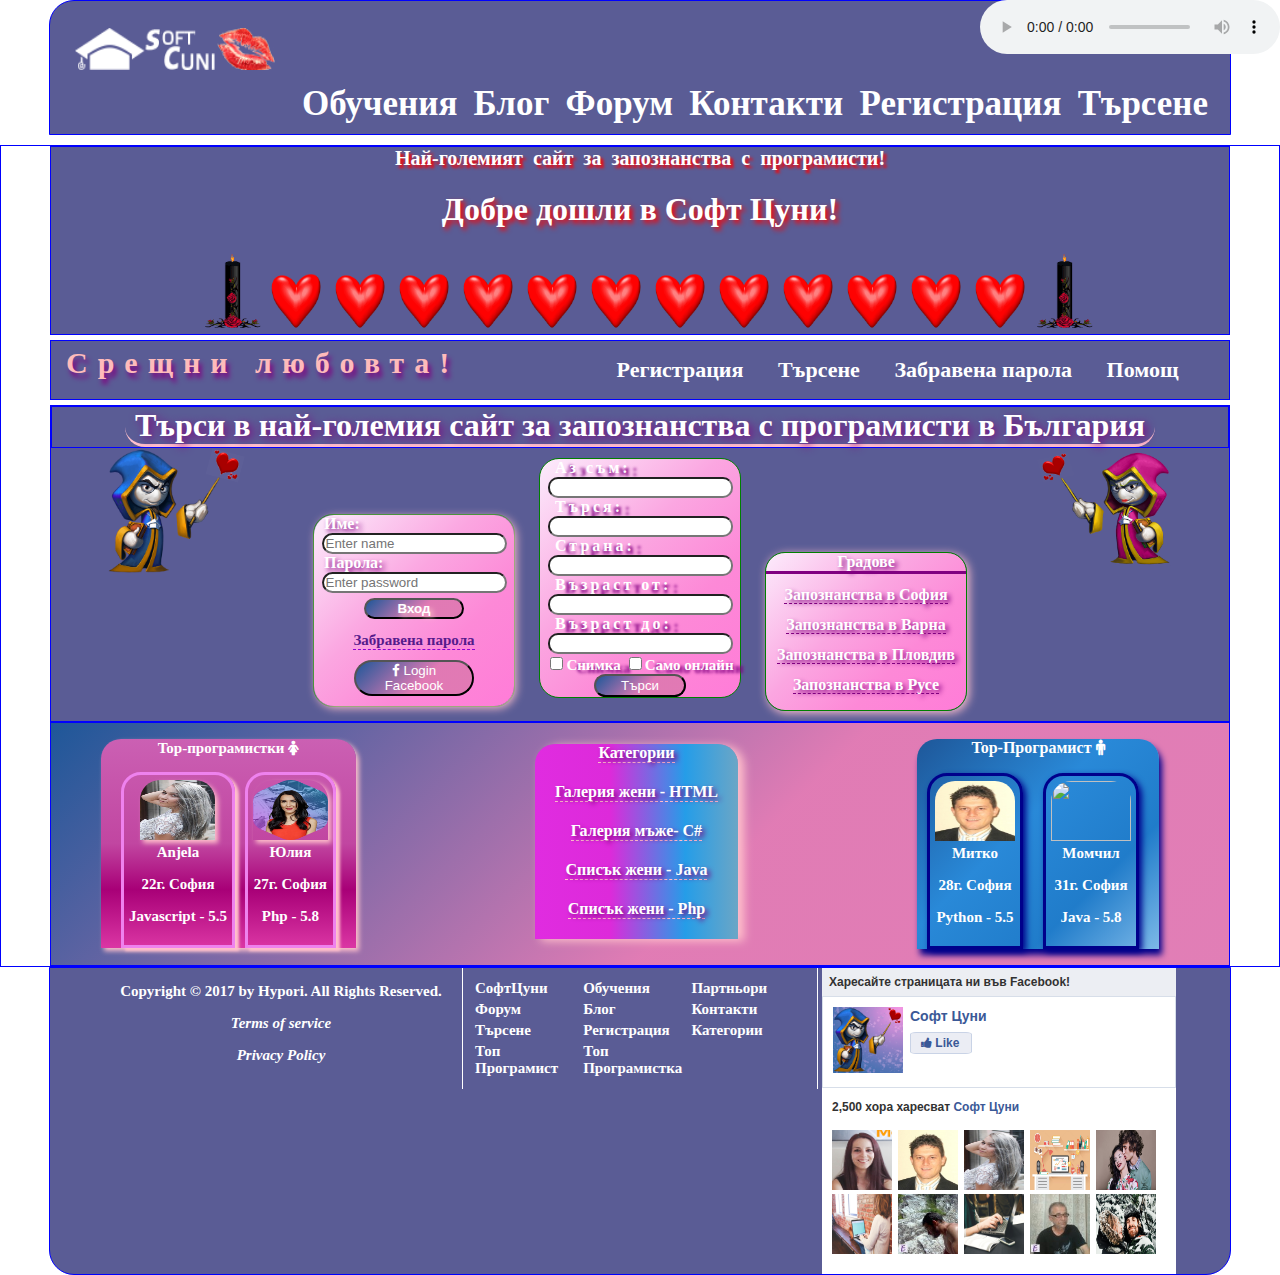
==== index.html @ 8bc0c8a6 "Added Footer to Index" ====
<!DOCTYPE html>
<html>
<head>
    <meta charset="UTF-8">
    <meta name="description" content="Сайт за запознанства за програмисти">
    <meta name="author" content="отбор Hypori">
    <meta name="viewport" content="width=device-width, initial-scale=1.0">
    <title>Софт Цуни</title>

    <link rel="stylesheet" type="text/css" href="styles/styles.css">
    <link href="images/heart-icon.png" rel="shortcut icon" type="image/x-icon"/>

    <!-- fonts -->
    <link href="http://bg.allfont.net/allfont.css?fonts=andantino-script" rel="stylesheet" type="text/css"/>
    <link rel="stylesheet" href="https://cdnjs.cloudflare.com/ajax/libs/font-awesome/4.7.0/css/font-awesome.min.css">
    <!-- fonts -->
    <link rel="stylesheet" href="styles/media.css">



</head>


<body>


<audio class="audio" controls autoplay>
    <source src="music/George%20Michael%20-%20Careless%20Whisper%20(2).mp3" type="audio/mpeg">
</audio>


<header class="header-website">
    <div class="logo-soft-cuni">
        <img id="logo-image" src="images/software-university-logo.png" alt="Logo Image">
    </div>

    <nav class="nav-bar">
        <ul>
            <li><a href="courses.html">Обучения</a></li>
            <li><a href="blog.html">Блог</a></li>
            <li><a href="forum.html">Форум</a></li>
            <li><a href="contacts.html">Контакти</a></li>
            <li><a href="signup.html">Регистрация</a></li>
            <li><a href="search.html">Търсене</a></li>
        </ul>

    </nav>
</header>

<main>
    <header class="header-main">

        <div class="welcome">
					<span class="moto">
					Най-големият сайт за запознанства с програмисти!<br>
					</span>
            <h1>Добре дошли в Софт Цуни!</h1>
        </div>
        <ul class="ul-hearts">
            <li class="left-hearts">
                <img src="images/Candle.gif" alt="">
                <img src="images/heart-animation3.gif" alt="">
                <img src="images/heart-animation3.gif" alt="">
                <img src="images/heart-animation3.gif" alt="">
                <img src="images/heart-animation3.gif" alt="">
                <img src="images/heart-animation3.gif" alt="">
                <img src="images/heart-animation3.gif" alt="">
                <img src="images/heart-animation3.gif" alt="">
                <img src="images/heart-animation3.gif" alt="">
                <img src="images/heart-animation3.gif" alt="">
                <img src="images/heart-animation3.gif" alt="">
                <img src="images/heart-animation3.gif" alt="">
                <img src="images/heart-animation3.gif" alt="">
                <img src="images/Candle.gif" alt="">
            </li>
        </ul>
    </header>

    <section class="second-nav">
        <p class="slogan">Срещни любовта!</p>

        <ul class="sec-nav-list">
            <li>
                <a href=""> Регистрация </a>
                <span class="separator">
							<img src="https://img.elmaz.com/style/img/separator.png" alt="">
						</span>
            </li>

            <li>
                <a href=""> Търсене </a>
                <span class="separator">
							<img src="https://img.elmaz.com/style/img/separator.png" alt="">
						</span>
            </li>
            <li>
                <a href=""> Забравена парола </a>
                <span class="separator">
							<img src="https://img.elmaz.com/style/img/separator.png" alt="">
						</span>
            </li>
            <li>
                <a href=""> Помощ </a>
                <span class="separator">
							<img src="https://img.elmaz.com/style/img/separator.png" alt="">
						</span>
            </li>

        </ul>
    </section>


    <section class="blog-posts">

        <header>
            <div class="apell">
                <h1>Търси в най-големия сайт за запознанства с програмисти в България</h1>
            </div>

        </header>

        <img src="images/normal-wizard.png" alt="" id="normal-wizard-pic">

        <article class="register-form">
            <form action="post">
                <label for="name" class="form-label">Име: </label>
                <input type="text" id="name" class="form-input" placeholder="Enter name"><br>
                <label for="name" class="form-label">Парола: </label>
                <input type="text" id="password" class="form-input" placeholder="Enter password"><br>
                <button class="enter-button"><a href="">Вход</a></button>
                <br>
                <span class="forgot-pass"><a href="">Забравена парола</a></span><br>

                <button class="forgot-pass-button">
                    <i class="fa fa-facebook" aria-hidden="true" style="color: #fff"></i>
                    <a href="">
                        Login Facebook
                    </a>
                </button>


            </form>
        </article>

        <article class="search-box">
            <form class="form-searching" action="post">
                <label for="ganres" class="searching-label">Аз съм: </label>
                <input list="ganres" id="ganre-list" class="search-input" name="ganre"><br>
                <datalist id="ganres">
                    <option value="Мъж">
                    <option value="Жена">
                </datalist>

                <label for="ganres-searching" class="searching-label">Търся: </label>
                <input list="ganres-searching" id="searching" class="search-input" name="ganre-searching"><br>
                <datalist id="ganres-searching">
                    <option value="Мъж">
                    <option value="Жена">
                </datalist>

                <label for="country-searching" class="searching-label">Страна: </label>
                <input list="country-searching" id="country-search" class="search-input" name="ganre-searching"><br>
                <datalist id="country-searching">
                    <option value="България">
                    <option value="САЩ">
                    <option value="Европа">
                    <option value="Нова Зеландия">
                    <option value="Канада">
                </datalist>

                <label for="years-from" class="searching-label">Възраст от: </label>
                <input list="years-from" class="search-input" name="years-search"><br>
                <datalist id="years-from">
                    <option value="-">
                    <option value="18">
                    <option value="19">
                    <option value="20">
                    <option value="21">
                </datalist>
                <label for="years-to" class="searching-label">Възраст до: </label>
                <input list="years-to" class="search-input" name="years-to"><br>
                <datalist id="years-to">
                    <option value="-">
                    <option value="18">
                    <option value="19">
                    <option value="20">
                    <option value="21">
                </datalist>
                <span class="additional-info"><input type="checkbox" name="picture" value="yes">Снимка</span>
                <span class="additional-info"><input type="checkbox" name="picture" value="yes">Само онлайн</span>


                <button class="search-button"><a href="">Търси</a></button>
                <br>


            </form>
        </article>

        <article class="searching-cities">
            <p class="cities">Градове</p>
            <ul class="list-cities">
                <li class="Sofia">
                    <a href="">Запознанства в София</a>
                </li>
                <li class="Varna">
                    <a href="">Запознанства в Варна</a>
                </li>
                <li class="Plovdiv">
                    <a href="">Запознанства в Пловдив</a>
                </li>
                <li class="Ruse">
                    <a href="">Запознанства в Русе</a>
                </li>
            </ul>
        </article>
        <img src="images/pink-wizard.png" alt="" id="pink-wizard-pic">
    </section>

    <section class="top-programmers">
        <ul class="top-programmers-list">
            <li class="top-programmers-first-li">
                <div class="top-femina">
                    <p class="title-box">
                        <a href="">
                            Top-програмистки <i class="fa fa-female" aria-hidden="true"></i>
                        </a>

                    </p>
                    <ul>

                        <li class="first-girl">
                            <img src="images/dizainer-softuni.png	" alt="images/girl-html.jpg">
                            <p>Anjela</p>
                            <p>22г. София</p>
                            <p>Javascript - 5.5</p>

                        </li>
                        <li class="second-girl">
                            <img src="images/verginia.png" alt="">
                            <p>Юлия</p>
                            <p>27г. София</p>
                            <p>Php - 5.8</p>
                        </li>
                    </ul>
                </div>
            </li>

            <li class="top-programmers-categories">
                <div class="categories">
                    <ul class="type-categories">
                        <li>
                            <p class="specific-categories">
                                <a href="">Категории</a>

                            </p>
                        </li>
                        <li><p class="specific-categories">
                            <a href="">Галерия жени - HTML </a>
                        </p>
                        </li>
                        <li><p class="specific-categories">
                            <a href="">Галерия мъже- C#</a>
                        </p>
                        </li>
                        <li><p class="specific-categories"><a href="">Списък жени - Java</a></p></li>
                        <li><p class="specific-categories"><a href="">Списък жени - Php</a></p></li>

                    </ul>
                </div>
            </li>

            <li class="top-programmers-third-li">
                <div class="top-masculin">
                    <p class="title-box-m">
                        <a href="">
                            Top-Програмист <i class="fa fa-male" aria-hidden="true"></i>
                        </a>

                    </p>
                    <ul class="list-top-maje">

                        <li class="first-man">
                            <img src="images/Nakov.jpg" alt="images/Nakov.jpg">
                            <p>Митко</p>
                            <p>28г. София</p>
                            <p>Python - 5.5</p>

                        </li>
                        <li class="second-man">
                            <img src="images/Йонков.jpg." alt="">
                            <p>Moмчил</p>
                            <p>31г. София</p>
                            <p>Java - 5.8</p>
                        </li>
                    </ul>
                </div>


            </li>
        </ul>
    </section>


</main>

<footer>
    <div class="footer-container">

        <div class="copyrigth">
            <p>Copyright &copy; 2017 by Hypori. All Rights Reserved.</p>
            <p><a href="other%2520files/website-terms-and-conditions.doc">Terms of service</a></p>
            <p><a href="other%2520files/Privacy%20Policy%20Template.docx">Privacy Policy</a></p>
        </div>

        <div class="sitemap">
            <ul>
                <li><a href="index.html">СофтЦуни</a></li>
                <li><a href="about.html">Обучения</a></li>
                <li><a href="blog.html">Партньори</a></li>
                <li><a href="contacts.html">Форум</a></li>
                <li><a href="contacts.html">Блог</a></li>
                <li><a href="signup.html">Контакти</a></li>
                <li><a href="signup.html">Търсене</a></li>
                <li><a href="signup.html">Регистрация</a></li>
                <li><a href="signup.html">Категории</a></li>
                <li><a href="signup.html">Топ Програмист</a></li>
				<li><a href="signup.html">Топ Програмистка</a></li>

            </ul>
        </div>

        <div class="social-links">
            <!--<a href="facebook.com"><img src="images/facebook-icon.png" alt="facebook"></a>
            <a href="twitter.com"><img src="images/twitter-icon.png" alt="facebook"></a>
            <a href="plus.google.com"><img src="images/google-plus-icon.png" alt="facebook"></a>
        </div>-->
		
			<div id="like-us">
				Харесайте страницата ни във Facebook!
			</div>
			<div id="fb-link">
				<img id="fb-page-img" src="images/fb%20page%20image.jpg">
				<a id="fb-page-link" href="#">Софт Цуни</a>
				<a id="like" href="#"><i class="fa fa-thumbs-up" aria-hidden="true"></i>
Like</a>
			</div>
			<div id="people-liked">
				<p>2,500 хора харесват <span>Софт Цуни</span></p>
				<ul>
					<li><a href="#"><img src="images/Girl1.png"></a></li>
					<li><a href="#"><img src="images/Nakov.jpg"></a></li>
					<li><a href="#"><img src="images/dizainer-softuni.png"></a></li>
					<li><a href="#"><img src="images/flat-design-office-desk-02-preview-o.jpg"></a></li>
					<li><a href="#"><img src="images/pexels-photo-331206.jpeg"></a></li>
					<li><a href="#"><img src="images/startup-photos.jpg"></a></li>
					<li><a href="#"><img src="images/man-python.jpg"></a></li>
					<li><a href="#"><img src="images/woman-typing-writing-windows.jpg"></a></li>
					<li><a href="#"><img src="images/man-java.jpg"></a></li>
					<li><a href="#"><img src="images/pexels-photo-281706.jpeg"></a></li>
				</ul>
			</div>
		
		
    	</div>
</footer>


</body>
</html>
---- styles/styles.css ----
/* building the website system layout */

header, footer, main, section{
	border: 1px solid blue;
	margin: 0 auto;
	padding: 0;
	text-align: center;
}

body{
	margin: 0 auto;
	
	font-weight: bold;
<<<<<<< HEAD
	background-image: url("images/valentine-background.jpg");
	


=======
>>>>>>> origin/master
}

/* Things in header */
.audio{
	float:right;
}

.logo-soft-cuni{
	display:inline-block;
	float: left;
	margin: 27px 0 15px 25px;

}

.logo-soft-cuni #logo-image{
	width: 200px;
	height: 42px;
	margin: 0;
}

.header-website{
	width: calc(100% - 100px);
	margin: 0 auto;
	border-top-left-radius: 25px;
	border-top-right-radius: 25px;
	margin-bottom: 10px;

	/*
	background: -moz-linear-gradient(-45deg, rgba(30,87,153,1) 0%, rgba(224,121,179,0.98) 58%, rgba(224,121,179,0.96) 100%); /* FF3.6-15 */
	/*	background: -webkit-linear-gradient(-45deg, rgba(30,87,153,1) 0%,rgba(224,121,179,0.98) 58%,rgba(224,121,179,0.96) 100%); /* Chrome10-25,Safari5.1-6 */
	/*	background: linear-gradient(135deg, rgba(30,87,153,1) 0%,rgba(224,121,179,0.98) 58%,rgba(224,121,179,0.96) 100%); /* W3C, IE10+, FF16+, Chrome26+, Opera12+, Safari7+ */
	/*	filter: progid:DXImageTransform.Microsoft.gradient( startColorstr='#1e5799', endColorstr='#f5e079b3',GradientType=1 ); /* IE6-9 fallback on horizontal gradient */
	background: #5a5c95;

}
#logo-image{
	width: 70px;
	height: 70px;
	margin-left: 20px;
	display: inline-block;
}
#logo-title, nav{
	font-size: 25px;
	display: inline-block;
}
.nav-bar ul{
	margin: 10px;
	padding: 0;
}
.nav-bar ul li{
	margin-top: 20px;
	margin-right: 10px;
	font-size: 35px;
	display: inline-block;
	list-style: none;
}

.nav-bar ul li a{
	text-decoration: none;
	color: #ffffff;
<<<<<<< HEAD
font-size: 1em;

=======
>>>>>>> origin/master
}

.nav-bar ul li a:hover{
	color: #e079b3;
	transition: all 0.8s;
}

.logo-soft-cuni{
	margin-right: 15px;
}

/* media querys for header-nav <- to become responsible */
@media screen and(max-width: 900px){
	.nav-bar{display:block;}

}

/* Main */
.header-main{

	margin: 0 auto;
	margin-bottom: 5px;
	width: calc(100% - 100px);
	
	/*	background: -moz-linear-gradient(-45deg, rgba(30,87,153,1) 0%, rgba(224,121,179,0.98) 58%, rgba(224,121,179,0.96) 100%); /* FF3.6-15 */
	/*	background: -webkit-linear-gradient(-45deg, rgba(30,87,153,1) 0%,rgba(224,121,179,0.98) 58%,rgba(224,121,179,0.96) 100%); /* Chrome10-25,Safari5.1-6 */
	/*	background: linear-gradient(135deg, rgba(30,87,153,1) 0%,rgba(224,121,179,0.98) 58%,rgba(224,121,179,0.96) 100%); /* W3C, IE10+, FF16+, Chrome26+, Opera12+, Safari7+ */
	/*	filter: progid:DXImageTransform.Microsoft.gradient( startColorstr='#1e5799', endColorstr='#f5e079b3',GradientType=1 ); /* IE6-9 fallback on horizontal gradient */
	
	background: #5a5c95;

}
 /* Tук са трите дива с туптящите сърца */
.ul-hearts{

	list-style: none;
	padding: 0;
	margin:0 20px 0 20px;
}
.welcome{
	display:block;
	margin: 0 auto;
	font-family: "Comic Sans MS";
}
.welcome h1{
	font-family: "Comic Sans MS";
	display:inline-block;
	color: #fff;

	text-shadow: 3px 3px 5px red;
}
.welcome h1:hover{
	transition: 0.5s;
	word-spacing: 2px;
	text-shadow: 3px 3px 5px gold;
	cursor: pointer;
	border-bottom:5px pink;

}
.moto{

	font-size:20px;
	color: #fff;
	text-shadow: 3px 3px 3px red;
	word-spacing: 5px;
	text-align: center;

}
.left-hearts{
	margin: 0 0 0 15px;


}
.left-hearts img{
	width: 60px;
	height: 60px;

}
.left-hearts img:first-child, .left-hearts img:last-child {
	height: 80px;
}
/* second nav */
.second-nav{
	/*height: 60px;*/
	width: calc(100% - 100px);
	margin: 0 auto;
	margin-bottom: 5px;

	
	/*	background: -moz-linear-gradient(-45deg, rgba(30,87,153,1) 0%, rgba(224,121,179,0.98) 58%, rgba(224,121,179,0.96) 100%); /* FF3.6-15 */
	/*	background: -webkit-linear-gradient(-45deg, rgba(30,87,153,1) 0%,rgba(224,121,179,0.98) 58%,rgba(224,121,179,0.96) 100%); /* Chrome10-25,Safari5.1-6 */
	/*	background: linear-gradient(135deg, rgba(30,87,153,1) 0%,rgba(224,121,179,0.98) 58%,rgba(224,121,179,0.96) 100%); */
	
	background: #5a5c95;
	
}
.sec-nav-list{
	padding: 0;
	float:right;
	margin-right: 30px;
}
.slogan{
	display: inline-block;
	float: left;
	margin: 5px 0 0 15px;
	font-size: 30px;
	text-shadow: 3px 5px 5px purple;
	font-family: "Comic Sans MS";
	color: #febbbb; /* Old browsers */

	letter-spacing: 10px;
}
.second-nav::after{
	content: "";
	display: block;
	clear: both;
}
.slogan:hover{
	text-shadow: 3px 5px 5px purple;
	cursor: pointer;
	transition: 0.2s;
	font-size: 32px;
}

.sec-nav-list li{
	font-family: "Comic Sans MS";
	font-size: 22px;
	display:inline-block;
	list-style: none;
	margin: 0 auto;

}
.second-nav li a{
	text-decoration: none;
	color: #fff;
	margin:0 15px 0 10px;
}

.second-nav li a:hover{
	color: #e079b3;
	text-shadow: 3px 4px 4px purple;
	word-spacing: 4px;

}

.separator img{
	height: 25px;
}
/* carousel */

.w3-content{

	display:inline-block;

	border-radius: 20px;


}
.mySlides{

	border-radius: 20px;
	box-shadow: pink 3px 3px 25px;
	display:inline-block;

}
.w3-section{

	display: inline-block;
}
.w3-left, .w3-right{
	display:inline-block;
	margin-right: 10px;
	color: #fff;
	background: rgba(255, 255, 255, 0.5);
	border-radius: 50%;
	width: 25px;
	height: 25px;

}
#normal-wizard-pic{

	width: 100%; max-width: 150px;
	height: auto;
	float: left;
	margin-left: 50px;
}
#normal-wizard-pic:hover{
	transform: rotate(10deg);
	transition: 0.8s;
	cursor: pointer;
}
#pink-wizard-pic{
	width: 100%; max-width: 150px;
	height: auto;
	float: right;
	margin-right: 50px;
}
#pink-wizard-pic:hover{;
	transition:0.8s;
	transform: rotate(-10deg);
	cursor: pointer;
}



.blog-posts article{
	width: 200px;
	border: 1px solid green;
	margin: 10px;
	display: inline-block;
	border-radius: 20px;



}
/* Търси в най-големия сайт за запознанства в България */
.blog-posts{

	height: auto;
	width: calc(100% - 100px);
	
	/*	background: -moz-linear-gradient(-45deg, rgba(30,87,153,1) 0%, rgba(224,121,179,0.98) 58%, rgba(224,121,179,0.96) 100%); /* FF3.6-15 */
	/*	background: -webkit-linear-gradient(-45deg, rgba(30,87,153,1) 0%,rgba(224,121,179,0.98) 58%,rgba(224,121,179,0.96) 100%); /* Chrome10-25,Safari5.1-6 */
	/*	background: linear-gradient(135deg, rgba(30,87,153,1) 0%,rgba(224,121,179,0.98) 58%,rgba(224,121,179,0.96) 100%); */
	
	background: #5a5c95;
}
.blog-posts header .apell{
	display: inline-block;
	margin:0 auto;
	border-bottom: solid pink;
	border-radius: 20px;
}
.blog-posts header h1{
	font-family: "Comic Sans MS";
	text-shadow: 3px 3px 10px purple;
	color: #fff;
	margin:0 10px 0 10px;

}
/* Forma <- Login */

.register-form form{
	border-radius: 20px;
	box-shadow: 2px 2px 10px pink;
	 width: 200px;
	margin: 0 auto;
	background: rgb(252,236,252); /* Old browsers */
	background: -moz-linear-gradient(-45deg, rgba(252,236,252,1) 0%, rgba(251,166,225,1) 41%, rgba(253,137,215,1) 68%, rgba(255,124,216,1) 100%); /* FF3.6-15 */
	background: -webkit-linear-gradient(-45deg, rgba(252,236,252,1) 0%,rgba(251,166,225,1) 41%,rgba(253,137,215,1) 68%,rgba(255,124,216,1) 100%); /* Chrome10-25,Safari5.1-6 */
	background: linear-gradient(135deg, rgba(252,236,252,1) 0%,rgba(251,166,225,1) 41%,rgba(253,137,215,1) 68%,rgba(255,124,216,1) 100%); /* W3C, IE10+, FF16+, Chrome26+, Opera12+, Safari7+ */
	filter: progid:DXImageTransform.Microsoft.gradient( startColorstr='#fcecfc', endColorstr='#ff7cd8',GradientType=1 ); /* IE6-9 fallback on horizontal gradient */

 }
.form-label{
	font-family: "Comic Sans MS";
	color:#fff;
	text-shadow: 3px 3px 5px purple;
	float: left;
	margin-left: 10px;
}
.form-input{
	border-radius: 20px;
}
.enter-button{
	margin-top: 5px;
	width: 100px;
	border-radius: 20px;
	background: -moz-linear-gradient(-45deg, rgba(30,87,153,1) 0%, rgba(224,121,179,0.98) 58%, rgba(224,121,179,0.96) 100%); /* FF3.6-15 */
	background: -webkit-linear-gradient(-45deg, rgba(30,87,153,1) 0%,rgba(224,121,179,0.98) 58%,rgba(224,121,179,0.96) 100%); /* Chrome10-25,Safari5.1-6 */
	background: linear-gradient(135deg, rgba(30,87,153,1) 0%,rgba(224,121,179,0.98) 58%,rgba(224,121,179,0.96) 100%);
	margin-bottom: 10px;
}
.enter-button a{
	text-decoration: none;
	font-weight: bold;
	color:#fff;
	text-shadow: 3px 3px 5px pink;
}



.monthly-programmer article{
	width: 300px;
	border: 1px solid green;
	margin: 10px;
	display: inline-block;
}

.monthly-programmer img{
	width: 100px;
}

.blog-posts img{
	width: 300px;
}
.forgot-pass{
	border-bottom: dashed thin darkviolet;
	font-size: 18px;
	text-decoration: none;

}
.forgot-pass:hover{
	border-bottom: solid thin darkviolet;
}
.forgot-pass a{
	text-decoration: none;
	font-family: "Comic Sans MS";
	font-size: 15px;
}

.forgot-pass-button{
	margin:10px 0 10px 0;
	width: 120px;
	border-radius: 20px;
	background: -moz-linear-gradient(-45deg, rgba(30,87,153,1) 0%, rgba(224,121,179,0.98) 58%, rgba(224,121,179,0.96) 100%); /* FF3.6-15 */
	background: -webkit-linear-gradient(-45deg, rgba(30,87,153,1) 0%,rgba(224,121,179,0.98) 58%,rgba(224,121,179,0.96) 100%); /* Chrome10-25,Safari5.1-6 */
	background: linear-gradient(135deg, rgba(30,87,153,1) 0%,rgba(224,121,179,0.98) 58%,rgba(224,121,179,0.96) 100%);
}
.forgot-pass-button a{
	color: #fff;
	text-decoration: none;
}

/* treti artikyl*/
.searching-cities{
	border-radius: 20px;
	box-shadow: 2px 2px 10px pink;
	background: rgb(252,236,252); /* Old browsers */
	background: -moz-linear-gradient(-45deg, rgba(252,236,252,1) 0%, rgba(251,166,225,1) 41%, rgba(253,137,215,1) 68%, rgba(255,124,216,1) 100%); /* FF3.6-15 */
	background: -webkit-linear-gradient(-45deg, rgba(252,236,252,1) 0%,rgba(251,166,225,1) 41%,rgba(253,137,215,1) 68%,rgba(255,124,216,1) 100%); /* Chrome10-25,Safari5.1-6 */
	background: linear-gradient(135deg, rgba(252,236,252,1) 0%,rgba(251,166,225,1) 41%,rgba(253,137,215,1) 68%,rgba(255,124,216,1) 100%); /* W3C, IE10+, FF16+, Chrome26+, Opera12+, Safari7+ */
}
.cities{
	word-spacing: 10px;
	margin:0;
	font-family: "Comic Sans MS";
	color:#fff;
	text-shadow: 3px 3px 5px purple;


	filter: progid:DXImageTransform.Microsoft.gradient( startColorstr='#fcecfc', endColorstr='#ff7cd8',GradientType=1 ); /* IE6-9 fallback on horizontal gradient */

}
.list-cities{
	list-style: none;
	padding: 0;
	border-top: solid purple;
	margin-top: 0;
}
.list-cities li{
	font-size: 16px;
	margin:12px 0 10px 0;
	font-family: "Comic Sans MS";
}
.list-cities li a {
	color: #fff;
	text-shadow: 3px 3px 5px purple;
	text-decoration: none;
	border-bottom: dashed thin purple;
}
.list-cities li a:hover {
	color: #fff;
	text-shadow: 3px 3px 5px purple;
	border-bottom: solid thin purple;

}
.search-box{
	background: -moz-linear-gradient(-45deg, rgba(252,236,252,1) 0%, rgba(251,166,225,1) 41%, rgba(253,137,215,1) 68%, rgba(255,124,216,1) 100%); /* FF3.6-15 */
	background: -webkit-linear-gradient(-45deg, rgba(252,236,252,1) 0%,rgba(251,166,225,1) 41%,rgba(253,137,215,1) 68%,rgba(255,124,216,1) 100%); /* Chrome10-25,Safari5.1-6 */
	background: linear-gradient(135deg, rgba(252,236,252,1) 0%,rgba(251,166,225,1) 41%,rgba(253,137,215,1) 68%,rgba(255,124,216,1) 100%); /* W3C, IE10+, FF16+, Chrome26+, Opera12+, Safari7+ */
}
.searching-label{
	font-family: "Comic Sans MS";
	float: left;
	color:#fff;
	margin-left: 15px;
	text-shadow: 10px 3px 3px purple;
	letter-spacing: 3px;
}
.search-input{
	border-radius: 10px;
}
.additional-info{
	color:#fff;
	text-shadow: 10px 3px 3px purple;
	font-family: "Comic Sans MS";
	font-size: 15px;
}
.search-button{
	border-radius: 20px;
	padding: 2px 20px 2px 20px;
	background: -moz-linear-gradient(-45deg, rgba(30,87,153,1) 0%, rgba(224,121,179,0.98) 58%, rgba(224,121,179,0.96) 100%); /* FF3.6-15 */
	background: -webkit-linear-gradient(-45deg, rgba(30,87,153,1) 0%,rgba(224,121,179,0.98) 58%,rgba(224,121,179,0.96) 100%); /* Chrome10-25,Safari5.1-6 */
	background: linear-gradient(135deg, rgba(30,87,153,1) 0%,rgba(224,121,179,0.98) 58%,rgba(224,121,179,0.96) 100%);
}
.search-button a{
	color:#fff;
	padding: 5px;
	text-decoration: none;
}

/* top programmers */
	.top-programmers {

		width: calc(100% - 100px);
		background: -moz-linear-gradient(-45deg, rgba(30, 87, 153, 1) 0%, rgba(224, 121, 179, 0.98) 58%, rgba(224, 121, 179, 0.96) 100%); /* FF3.6-15 */
		background: -webkit-linear-gradient(-45deg, rgba(30, 87, 153, 1) 0%, rgba(224, 121, 179, 0.98) 58%, rgba(224, 121, 179, 0.96) 100%); /* Chrome10-25,Safari5.1-6 */
		background: linear-gradient(135deg, rgba(30, 87, 153, 1) 0%, rgba(224, 121, 179, 0.98) 58%, rgba(224, 121, 179, 0.96) 100%);

	}
	.top-programmers-list {
		display: inline-block;
		list-style: none;
		padding: 0;
		width: calc(100% - 100px);

	}
	.top-programmers-list li{
		display: inline-block;
	}
	.top-programmers-first-li{
		float:left;
	}
.top-femina{
	border-top-left-radius: 20px;
	border-top-right-radius: 20px;
	display:inline-block;

	float:left;

	box-shadow: 3px 3px 5px pink;
	background: #cb60b3; /* Old browsers */
	background: -moz-linear-gradient(top, #cb60b3 0%, #c146a1 50%, #a80077 72%, #db36a4 100%); /* FF3.6-15 */
	background: -webkit-linear-gradient(top, #cb60b3 0%,#c146a1 50%,#a80077 72%,#db36a4 100%); /* Chrome10-25,Safari5.1-6 */
	background: linear-gradient(to bottom, #cb60b3 0%,#c146a1 50%,#a80077 72%,#db36a4 100%); /* W3C, IE10+, FF16+, Chrome26+, Opera12+, Safari7+ */
}

.top-femina ul{
	list-style: none;
	padding: 0;
	margin: 0;


}
.top-femina ul li{
	display:inline-block;
	border:solid violet;
	box-shadow: 4px 3px 3px pink;
	border-top-left-radius: 20px;
	border-top-right-radius: 20px;
	padding: 5px;

}
.top-femina ul li img{
	border-top-left-radius: 20px;
	border-top-right-radius: 20px;
	box-shadow: pink 3px 3px 5px;
	width: 75px;
	height: 60px;

}
.top-femina ul li p{
	display: block;

}
.title-box{
	display:inline-block;
}
.top-femina p {
	color: #fff;
	font-size: 15px;
	margin-top: 0px;
	font-family:"Comic Sans MS";
	text-decoration: none;
}
.top-femina p a{
	color: #fff;
	font-size: 15px;
	margin-top: 0px;
	font-family:"Comic Sans MS";
	text-decoration: none;

}
.top-femina a:hover{
	text-shadow: 3px 3px 5px purple;
	letter-spacing: 1px;
}
.first-girl{
	float: left;
	margin-left: 20px;
}
.second-girl{
	float: right;
	margin-right: 20px;
	margin-left: 10px;
}
.categories{
	margin:5px 0 5px 0;


	border-top-right-radius: 20px;
	border-top-left-radius: 20px;
	box-shadow: 6px 2px 10px pink;

	background: #e02ce0; /* Old browsers */
	background: -moz-linear-gradient(left, #e02ce0 0%, #dd2ada 37%, #259de8 74%, #6ba6c6 100%); /* FF3.6-15 */
	background: -webkit-linear-gradient(left, #e02ce0 0%,#dd2ada 37%,#259de8 74%,#6ba6c6 100%); /* Chrome10-25,Safari5.1-6 */
	background: linear-gradient(to right, #e02ce0 0%,#dd2ada 37%,#259de8 74%,#6ba6c6 100%); /* W3C, IE10+, FF16+, Chrome26+, Opera12+, Safari7+ */
	filter: progid:DXImageTransform.Microsoft.gradient( startColorstr='#e02ce0', endColorstr='#6ba6c6',GradientType=1 ); /* IE6-9 */


}
.type-categories{
	padding: 0;
	font-family: "Comic Sans MS", serif;
	color:#ffffff;

}
.specific-categories{
	display:inline-block;
	margin:0 20px 20px 20px;
	border-bottom: dashed thin pink;
	text-shadow: 3px 3px 5px purple;
	font-family: "Comic Sans MS";
}

.specific-categories a{
	color: #fff;
	text-decoration: none;
}
.specific-categories:hover{
	border-bottom: solid thin pink;
	cursor: pointer;
}
.categories .type-categories{
	list-style: none;
	display: flex;
	flex-direction: column;

}
.type-categories li{
	display:inline-block;
}
/* Top-Maje */

.top-masculin{

	display:inline-block;
	float: right;


	background: rgb(30,87,153); /* Old browsers */
	background: -moz-linear-gradient(-45deg, rgba(30,87,153,1) 0%, rgba(41,137,216,1) 42%, rgba(32,124,202,1) 72%, rgba(125,185,232,1) 100%); /* FF3.6-15 */
	background: -webkit-linear-gradient(-45deg, rgba(30,87,153,1) 0%,rgba(41,137,216,1) 42%,rgba(32,124,202,1) 72%,rgba(125,185,232,1) 100%); /* Chrome10-25,Safari5.1-6 */
	background: linear-gradient(135deg, rgba(30,87,153,1) 0%,rgba(41,137,216,1) 42%,rgba(32,124,202,1) 72%,rgba(125,185,232,1) 100%); /* W3C, IE10+, FF16+, Chrome26+, Opera12+, Safari7+ */
	filter: progid:DXImageTransform.Microsoft.gradient( startColorstr='#1e5799', endColorstr='#7db9e8',GradientType=1 );
	border-top-left-radius: 20px;
	border-top-right-radius: 20px;
	margin-right: 20px;
	box-shadow: 3px 6px 6px darkblue;
}
.top-programmers-third-li{
	float:right;
}
.top-masculin p{
	margin-top: 0;
	color: #fff;
	font-family: "Comic Sans MS";
}
.top-masculin p a{
	margin-top: 0;
	color: #fff;
	font-family: "Comic Sans MS";
	text-decoration: none;
}
.top-masculin p a:hover{
	text-shadow: 3px 3px 5px purple;
	letter-spacing: 1px;
}
.list-top-maje{
	padding: 0;
	margin: 0;
}
.list-top-maje .first-man{
	float: left;
	margin-left: 10px;
}
.list-top-maje li{
	display: inline-block;
	text-decoration: none;
	padding: 5px;
	border: darkblue solid;
	border-top-left-radius: 20px;
	border-top-right-radius: 20px;
	box-shadow: 3px 3px 6px darkblue;
	margin-right: 20px;

}
.list-top-maje img{
	height: 60px;
	width: 80px;
	border-top-left-radius: 20px;
	border-top-right-radius: 20px;

}
.list-top-maje p{
	margin:0 0 15px 0;
	font-family: "Times New Roman";
	color: #fff;
	font-size: 15px;
}

.second-man{
	float: right;

}





/* Footer */

footer{
	width: calc(100% - 100px);
	border-bottom-left-radius: 25px;
	border-bottom-right-radius: 25px;
	background: #5a5c95;
}

footer .footer-container>div{
	width: 30%;
	min-width: 200px;
	/*border: 1px solid green;*/
	display: inline-block;
	vertical-align: top;
}

.copyrigth p{
	font-size: 15px;
	color: #fff;
}

.copyrigth a{
	font-style: italic;
	text-decoration: none;
	color: #fff;
}

.sitemap{
	border-left: 1px solid white;
	border-right:1px solid white;
}

.sitemap ul{
	margin: 0 auto;
	padding: 10px;
	text-align: left;
}

.sitemap ul li{
	width: 30%;
	min-width: 70px;
	margin: 2px;
	/*border: 1px solid green;*/
	font-size: 15px;
	display: inline-block;
	list-style: none;
	word-wrap: break-word;
	vertical-align: top;
}

.sitemap ul li a{
	text-decoration: none;
	color: #fff;
}

.sitemap ul li a:hover{
	color: #e079b3;
}
/*
.social-links{
	padding-top: 30px;
}

.social-links img{
	width: 30px;
	margin: 5px;
	border-radius: 15%;
}*/

.social-links{
	margin: 0 auto;
	padding: 0;
	background: #fff;
}

.social-links>div{
	margin: 0 auto;
	display: block;
	text-align: left;
}

#like-us{
	font-family: Tahoma,sans-serif;
	font-size: 12px;
	padding: 7px;
	color: #323232;
	background: #ECEEF3;
}

#fb-link{
	height: 70px;
	border: 1px solid #d7dee9;
	padding: 10px;
}

#fb-link #fb-page-img{
	float: left;
	width: 70px;
}

#fb-link>#fb-page-link{
	width: 70%;
	display: inline-block;
	margin-left: 7px;
	font-family: Tahoma,sans-serif; 
	font-size: 14px;
	color: #3B5997;
	text-decoration: none;
}

#fb-link>#like{
	border: 1px solid #C9D3E6;
	border-radius: 10%;
	margin-top: 7px;
	margin-left: 7px;
	display: inline-block;
	text-decoration: none;
	width: 40px;
	padding: 3px 10px 3px 10px;
	background: #EBEDF4;
	font-size: 12px;
	font-family: Tahoma,sans-serif;
	color: #3B5997;
}

#fb-link>#like:hover{
	background: #3B5997;
	color: #EBEDF4;
}

#people-liked>p{
	font-family: Arial,sans-serif;
	font-size: 12px;
	color: #323232;
	padding-left: 10px;
}

#people-liked>p>span{
	font-family: Arial,sans-serif;
	font-size: 12px;
	color: #3B5997;
}

#people-liked img{
	width: 60px;
	height: 60px;
	
}

#people-liked ul{
	padding-left: 10px;
	
}

#people-liked ul li{
	width: 18%;
	list-style: none;
	display: inline-block;

}
---- styles/media.css ----
@media all and (max-width: 640px){
    .nav-bar li {
        display:block;
        width: 100%;
    }
}
@media all and (max-width: 320px){
    .nav-bar li {
        display:block;
        width: 100%;
    }
}
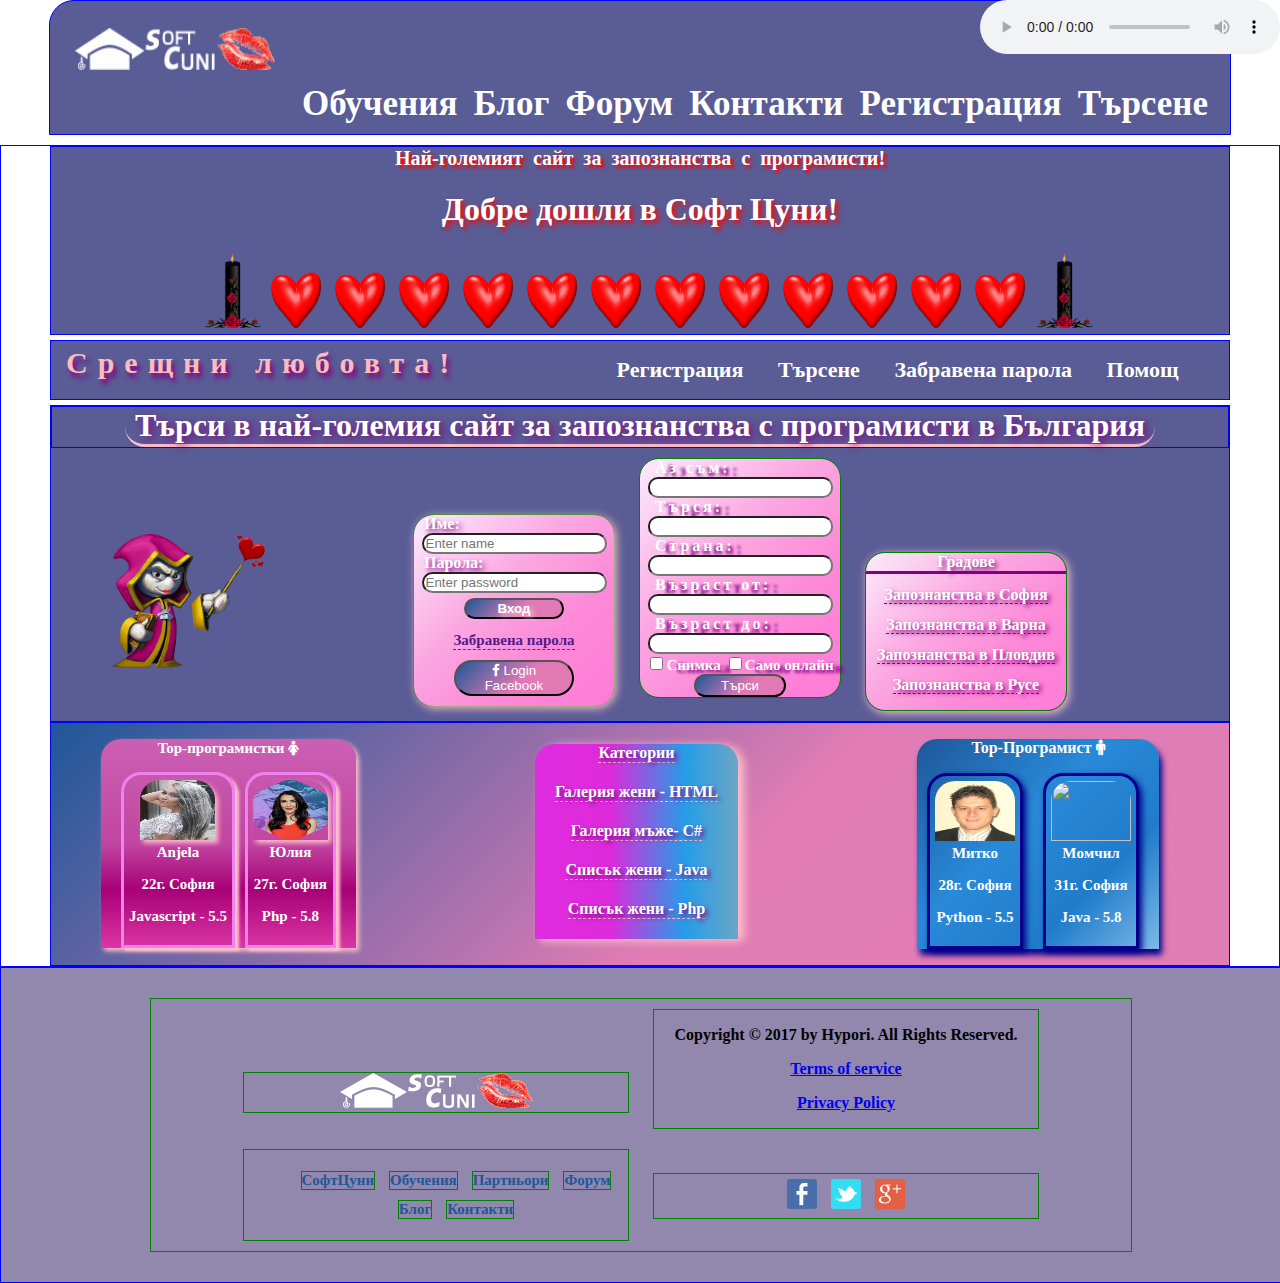
==== commit 8c86907b: "media" ====
--- a/index.html
+++ b/index.html
@@ -9,6 +9,7 @@
 
     <link rel="stylesheet" type="text/css" href="styles/styles.css">
     <link href="images/heart-icon.png" rel="shortcut icon" type="image/x-icon"/>
+
 
     <!-- fonts -->
     <link href="http://bg.allfont.net/allfont.css?fonts=andantino-script" rel="stylesheet" type="text/css"/>
@@ -119,7 +120,10 @@
 
         </header>
 
-        <img src="images/normal-wizard.png" alt="" id="normal-wizard-pic">
+        <div class="first-wizard-div">
+            <img src="images/pink-wizard.png" alt="" id="normal-wizard-pic" class="pink-wizard">
+        </div>
+
 
         <article class="register-form">
             <form action="post">
@@ -214,7 +218,8 @@
                 </li>
             </ul>
         </article>
-        <img src="images/pink-wizard.png" alt="" id="pink-wizard-pic">
+
+
     </section>
 
     <section class="top-programmers">
@@ -299,6 +304,7 @@
 
             </li>
         </ul>
+        </div>
     </section>
 
 
@@ -306,6 +312,9 @@
 
 <footer>
     <div class="footer-container">
+        <div class="logo-footer">
+            <img id="logo-image-second" src="images/software-university-logo.png" alt="Logo Image">
+        </div>
 
         <div class="copyrigth">
             <p>Copyright &copy; 2017 by Hypori. All Rights Reserved.</p>
@@ -321,48 +330,15 @@
                 <li><a href="contacts.html">Форум</a></li>
                 <li><a href="contacts.html">Блог</a></li>
                 <li><a href="signup.html">Контакти</a></li>
-                <li><a href="signup.html">Търсене</a></li>
-                <li><a href="signup.html">Регистрация</a></li>
-                <li><a href="signup.html">Категории</a></li>
-                <li><a href="signup.html">Топ Програмист</a></li>
-				<li><a href="signup.html">Топ Програмистка</a></li>
-
             </ul>
         </div>
 
         <div class="social-links">
-            <!--<a href="facebook.com"><img src="images/facebook-icon.png" alt="facebook"></a>
+            <a href="facebook.com"><img src="images/facebook-icon.png" alt="facebook"></a>
             <a href="twitter.com"><img src="images/twitter-icon.png" alt="facebook"></a>
             <a href="plus.google.com"><img src="images/google-plus-icon.png" alt="facebook"></a>
-        </div>-->
-		
-			<div id="like-us">
-				Харесайте страницата ни във Facebook!
-			</div>
-			<div id="fb-link">
-				<img id="fb-page-img" src="images/fb%20page%20image.jpg">
-				<a id="fb-page-link" href="#">Софт Цуни</a>
-				<a id="like" href="#"><i class="fa fa-thumbs-up" aria-hidden="true"></i>
-Like</a>
-			</div>
-			<div id="people-liked">
-				<p>2,500 хора харесват <span>Софт Цуни</span></p>
-				<ul>
-					<li><a href="#"><img src="images/Girl1.png"></a></li>
-					<li><a href="#"><img src="images/Nakov.jpg"></a></li>
-					<li><a href="#"><img src="images/dizainer-softuni.png"></a></li>
-					<li><a href="#"><img src="images/flat-design-office-desk-02-preview-o.jpg"></a></li>
-					<li><a href="#"><img src="images/pexels-photo-331206.jpeg"></a></li>
-					<li><a href="#"><img src="images/startup-photos.jpg"></a></li>
-					<li><a href="#"><img src="images/man-python.jpg"></a></li>
-					<li><a href="#"><img src="images/woman-typing-writing-windows.jpg"></a></li>
-					<li><a href="#"><img src="images/man-java.jpg"></a></li>
-					<li><a href="#"><img src="images/pexels-photo-281706.jpeg"></a></li>
-				</ul>
-			</div>
-		
-		
-    	</div>
+        </div>
+    </div>
 </footer>
 
 
--- a/styles/styles.css
+++ b/styles/styles.css
@@ -11,8 +11,7 @@
 	margin: 0 auto;
 	
 	font-weight: bold;
-<<<<<<< HEAD
-	background-image: url("images/valentine-background.jpg");
+
 	
 
 
@@ -78,7 +77,7 @@
 .nav-bar ul li a{
 	text-decoration: none;
 	color: #ffffff;
-<<<<<<< HEAD
+
 font-size: 1em;
 
 =======
@@ -262,17 +261,18 @@
 	height: 25px;
 
 }
-#normal-wizard-pic{
-
-	width: 100%; max-width: 150px;
+.first-wizard-div{
+	display: inline-block;
+	width: 150px;
 	height: auto;
 	float: left;
-	margin-left: 50px;
-}
-#normal-wizard-pic:hover{
+	margin: 80px 0 0 50px;
+}
+#first-wizard-div:hover{
 	transform: rotate(10deg);
 	transition: 0.8s;
 	cursor: pointer;
+
 }
 #pink-wizard-pic{
 	width: 100%; max-width: 150px;
@@ -289,6 +289,8 @@
 
 
 .blog-posts article{
+
+
 	width: 200px;
 	border: 1px solid green;
 	margin: 10px;
@@ -377,7 +379,9 @@
 }
 
 .blog-posts img{
-	width: 300px;
+	width: 180px;
+
+	float:left;
 }
 .forgot-pass{
 	border-bottom: dashed thin darkviolet;
@@ -705,164 +709,54 @@
 
 
 
-/* Footer */
+/* footer */
 
 footer{
-	width: calc(100% - 100px);
-	border-bottom-left-radius: 25px;
-	border-bottom-right-radius: 25px;
-	background: #5a5c95;
-}
-
-footer .footer-container>div{
-	width: 30%;
-	min-width: 200px;
-	/*border: 1px solid green;*/
-	display: inline-block;
-	vertical-align: top;
-}
-
-.copyrigth p{
+	width: 100%;
+	padding: 30px 0;
+	z-index: 10;
+	position: relative;
+	background: #9288ad;
+}
+
+.footer-container{
+	border: 1px solid green;
+	width: 960px;
+	position: relative;
+	margin-left: auto;
+	margin-right: auto;
+	padding-right: 10px;
+	padding-left: 10px;
+	height: 100%;
+}
+
+footer .footer-container div{
+	width: 40%;
+	border: 1px solid green;
+	margin: 10px;
+	display: inline-block;
+}
+
+
+.sitemap ul li{
+	margin: 5px;
+	border: 1px solid green;
 	font-size: 15px;
-	color: #fff;
-}
-
-.copyrigth a{
-	font-style: italic;
-	text-decoration: none;
-	color: #fff;
-}
-
-.sitemap{
-	border-left: 1px solid white;
-	border-right:1px solid white;
-}
-
-.sitemap ul{
-	margin: 0 auto;
-	padding: 10px;
-	text-align: left;
-}
-
-.sitemap ul li{
-	width: 30%;
-	min-width: 70px;
-	margin: 2px;
-	/*border: 1px solid green;*/
-	font-size: 15px;
 	display: inline-block;
 	list-style: none;
-	word-wrap: break-word;
-	vertical-align: top;
 }
 
 .sitemap ul li a{
 	text-decoration: none;
-	color: #fff;
-}
-
-.sitemap ul li a:hover{
-	color: #e079b3;
-}
-/*
-.social-links{
-	padding-top: 30px;
+	color: rgba(30,87,153,1);
 }
 
 .social-links img{
 	width: 30px;
 	margin: 5px;
-	border-radius: 15%;
-}*/
-
-.social-links{
-	margin: 0 auto;
-	padding: 0;
-	background: #fff;
-}
-
-.social-links>div{
-	margin: 0 auto;
-	display: block;
-	text-align: left;
-}
-
-#like-us{
-	font-family: Tahoma,sans-serif;
-	font-size: 12px;
-	padding: 7px;
-	color: #323232;
-	background: #ECEEF3;
-}
-
-#fb-link{
-	height: 70px;
-	border: 1px solid #d7dee9;
-	padding: 10px;
-}
-
-#fb-link #fb-page-img{
-	float: left;
-	width: 70px;
-}
-
-#fb-link>#fb-page-link{
-	width: 70%;
-	display: inline-block;
-	margin-left: 7px;
-	font-family: Tahoma,sans-serif; 
-	font-size: 14px;
-	color: #3B5997;
-	text-decoration: none;
-}
-
-#fb-link>#like{
-	border: 1px solid #C9D3E6;
 	border-radius: 10%;
-	margin-top: 7px;
-	margin-left: 7px;
-	display: inline-block;
-	text-decoration: none;
-	width: 40px;
-	padding: 3px 10px 3px 10px;
-	background: #EBEDF4;
-	font-size: 12px;
-	font-family: Tahoma,sans-serif;
-	color: #3B5997;
-}
-
-#fb-link>#like:hover{
-	background: #3B5997;
-	color: #EBEDF4;
-}
-
-#people-liked>p{
-	font-family: Arial,sans-serif;
-	font-size: 12px;
-	color: #323232;
-	padding-left: 10px;
-}
-
-#people-liked>p>span{
-	font-family: Arial,sans-serif;
-	font-size: 12px;
-	color: #3B5997;
-}
-
-#people-liked img{
-	width: 60px;
-	height: 60px;
-	
-}
-
-#people-liked ul{
-	padding-left: 10px;
-	
-}
-
-#people-liked ul li{
-	width: 18%;
-	list-style: none;
-	display: inline-block;
-
-}
+}
+
+
+
+
--- a/styles/media.css
+++ b/styles/media.css
@@ -9,4 +9,8 @@
         display:block;
         width: 100%;
     }
+}
+@media all and(max-width: 1024px){
+    .register-form{}
+    .
 }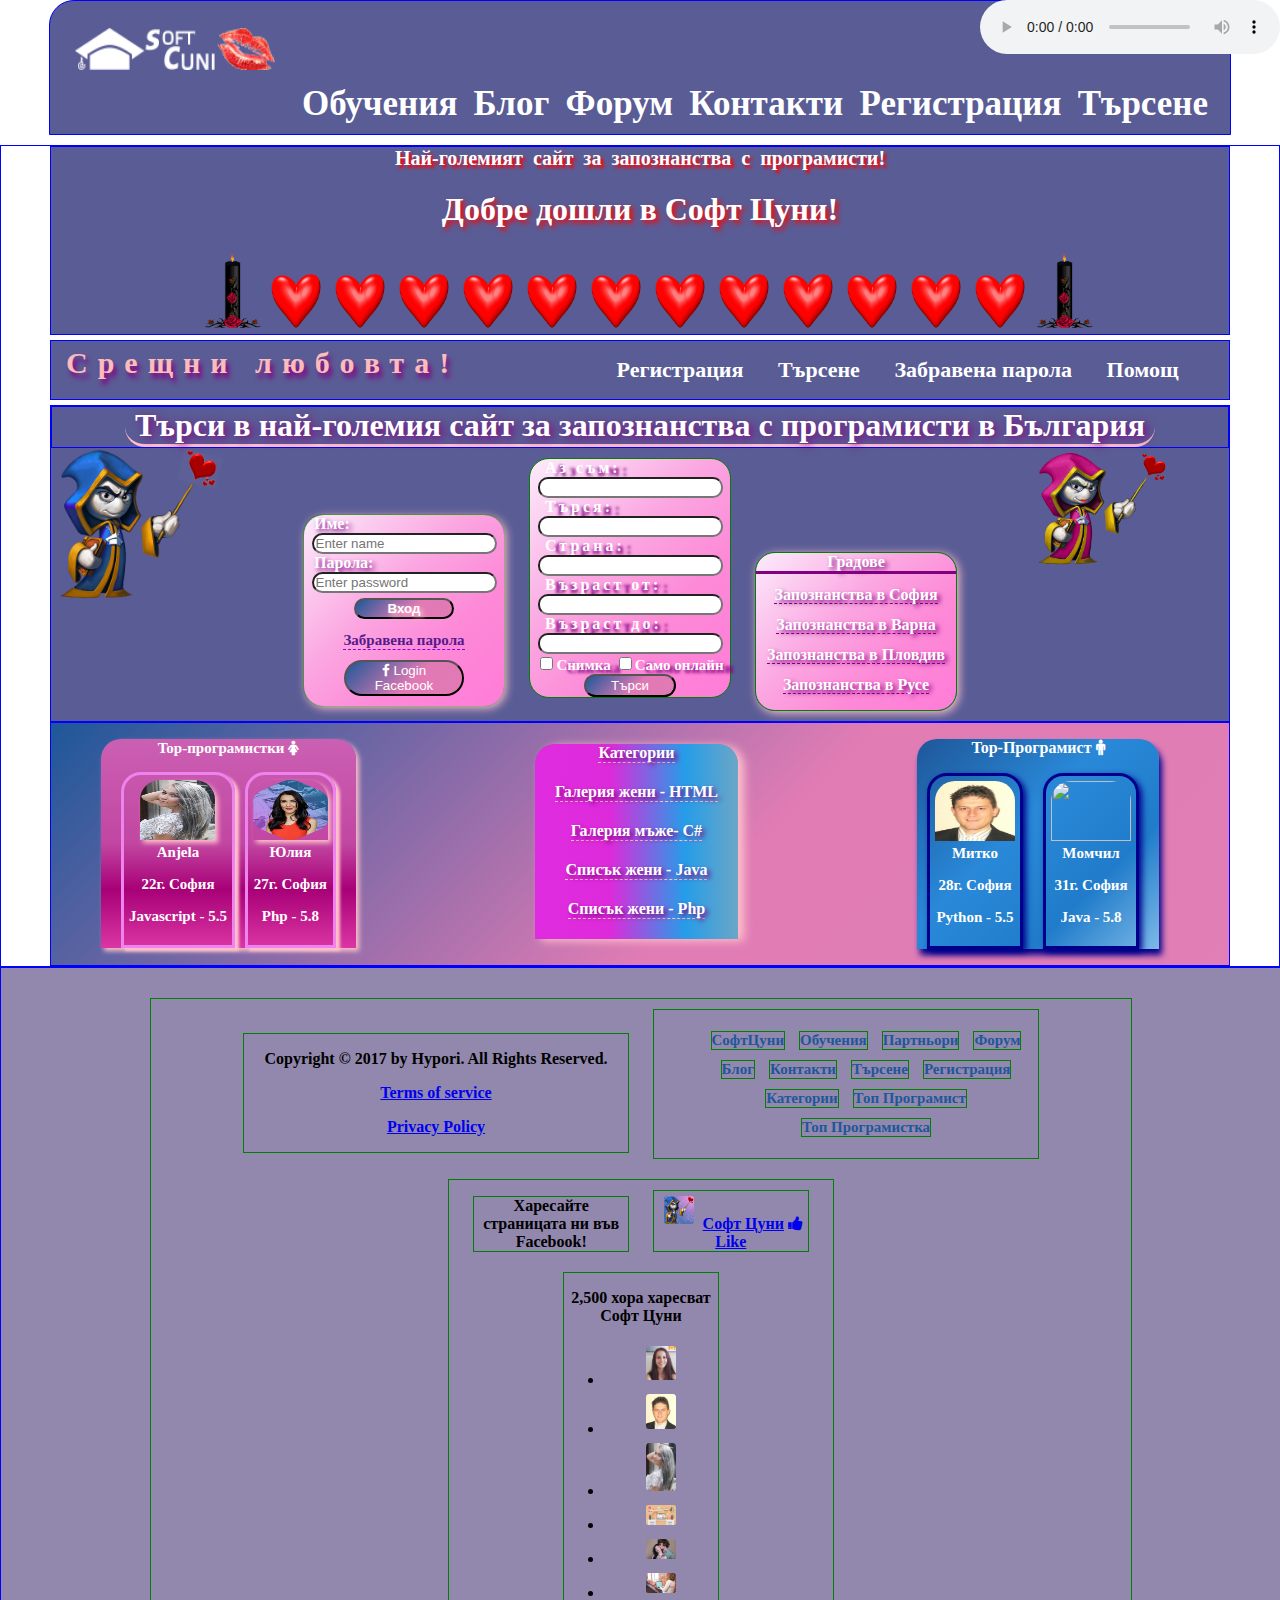
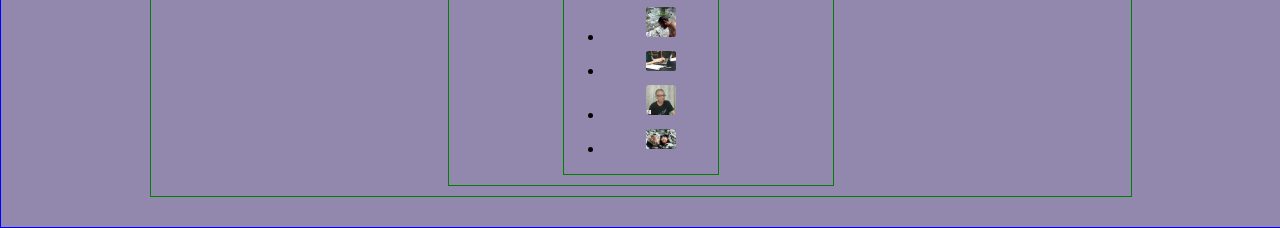
==== commit 023ea89b: "New Page - Registration" ====
--- a/index.html
+++ b/index.html
@@ -10,7 +10,6 @@
     <link rel="stylesheet" type="text/css" href="styles/styles.css">
     <link href="images/heart-icon.png" rel="shortcut icon" type="image/x-icon"/>
 
-
     <!-- fonts -->
     <link href="http://bg.allfont.net/allfont.css?fonts=andantino-script" rel="stylesheet" type="text/css"/>
     <link rel="stylesheet" href="https://cdnjs.cloudflare.com/ajax/libs/font-awesome/4.7.0/css/font-awesome.min.css">
@@ -41,7 +40,7 @@
             <li><a href="blog.html">Блог</a></li>
             <li><a href="forum.html">Форум</a></li>
             <li><a href="contacts.html">Контакти</a></li>
-            <li><a href="signup.html">Регистрация</a></li>
+            <li><a href="register.html">Регистрация</a></li>
             <li><a href="search.html">Търсене</a></li>
         </ul>
 
@@ -120,10 +119,7 @@
 
         </header>
 
-        <div class="first-wizard-div">
-            <img src="images/pink-wizard.png" alt="" id="normal-wizard-pic" class="pink-wizard">
-        </div>
-
+        <img src="images/normal-wizard.png" alt="" id="normal-wizard-pic">
 
         <article class="register-form">
             <form action="post">
@@ -218,8 +214,7 @@
                 </li>
             </ul>
         </article>
-
-
+        <img src="images/pink-wizard.png" alt="" id="pink-wizard-pic">
     </section>
 
     <section class="top-programmers">
@@ -304,7 +299,6 @@
 
             </li>
         </ul>
-        </div>
     </section>
 
 
@@ -312,9 +306,6 @@
 
 <footer>
     <div class="footer-container">
-        <div class="logo-footer">
-            <img id="logo-image-second" src="images/software-university-logo.png" alt="Logo Image">
-        </div>
 
         <div class="copyrigth">
             <p>Copyright &copy; 2017 by Hypori. All Rights Reserved.</p>
@@ -330,15 +321,48 @@
                 <li><a href="contacts.html">Форум</a></li>
                 <li><a href="contacts.html">Блог</a></li>
                 <li><a href="signup.html">Контакти</a></li>
+                <li><a href="signup.html">Търсене</a></li>
+                <li><a href="signup.html">Регистрация</a></li>
+                <li><a href="signup.html">Категории</a></li>
+                <li><a href="signup.html">Топ Програмист</a></li>
+				<li><a href="signup.html">Топ Програмистка</a></li>
+
             </ul>
         </div>
 
         <div class="social-links">
-            <a href="facebook.com"><img src="images/facebook-icon.png" alt="facebook"></a>
+            <!--<a href="facebook.com"><img src="images/facebook-icon.png" alt="facebook"></a>
             <a href="twitter.com"><img src="images/twitter-icon.png" alt="facebook"></a>
             <a href="plus.google.com"><img src="images/google-plus-icon.png" alt="facebook"></a>
-        </div>
-    </div>
+        </div>-->
+		
+			<div id="like-us">
+				Харесайте страницата ни във Facebook!
+			</div>
+			<div id="fb-link">
+				<img id="fb-page-img" src="images/fb%20page%20image.jpg">
+				<a id="fb-page-link" href="#">Софт Цуни</a>
+				<a id="like" href="#"><i class="fa fa-thumbs-up" aria-hidden="true"></i>
+Like</a>
+			</div>
+			<div id="people-liked">
+				<p>2,500 хора харесват <span>Софт Цуни</span></p>
+				<ul>
+					<li><a href="#"><img src="images/Girl1.png"></a></li>
+					<li><a href="#"><img src="images/Nakov.jpg"></a></li>
+					<li><a href="#"><img src="images/dizainer-softuni.png"></a></li>
+					<li><a href="#"><img src="images/flat-design-office-desk-02-preview-o.jpg"></a></li>
+					<li><a href="#"><img src="images/pexels-photo-331206.jpeg"></a></li>
+					<li><a href="#"><img src="images/startup-photos.jpg"></a></li>
+					<li><a href="#"><img src="images/man-python.jpg"></a></li>
+					<li><a href="#"><img src="images/woman-typing-writing-windows.jpg"></a></li>
+					<li><a href="#"><img src="images/man-java.jpg"></a></li>
+					<li><a href="#"><img src="images/pexels-photo-281706.jpeg"></a></li>
+				</ul>
+			</div>
+    	</div>
+		
+	</div>
 </footer>
 
 
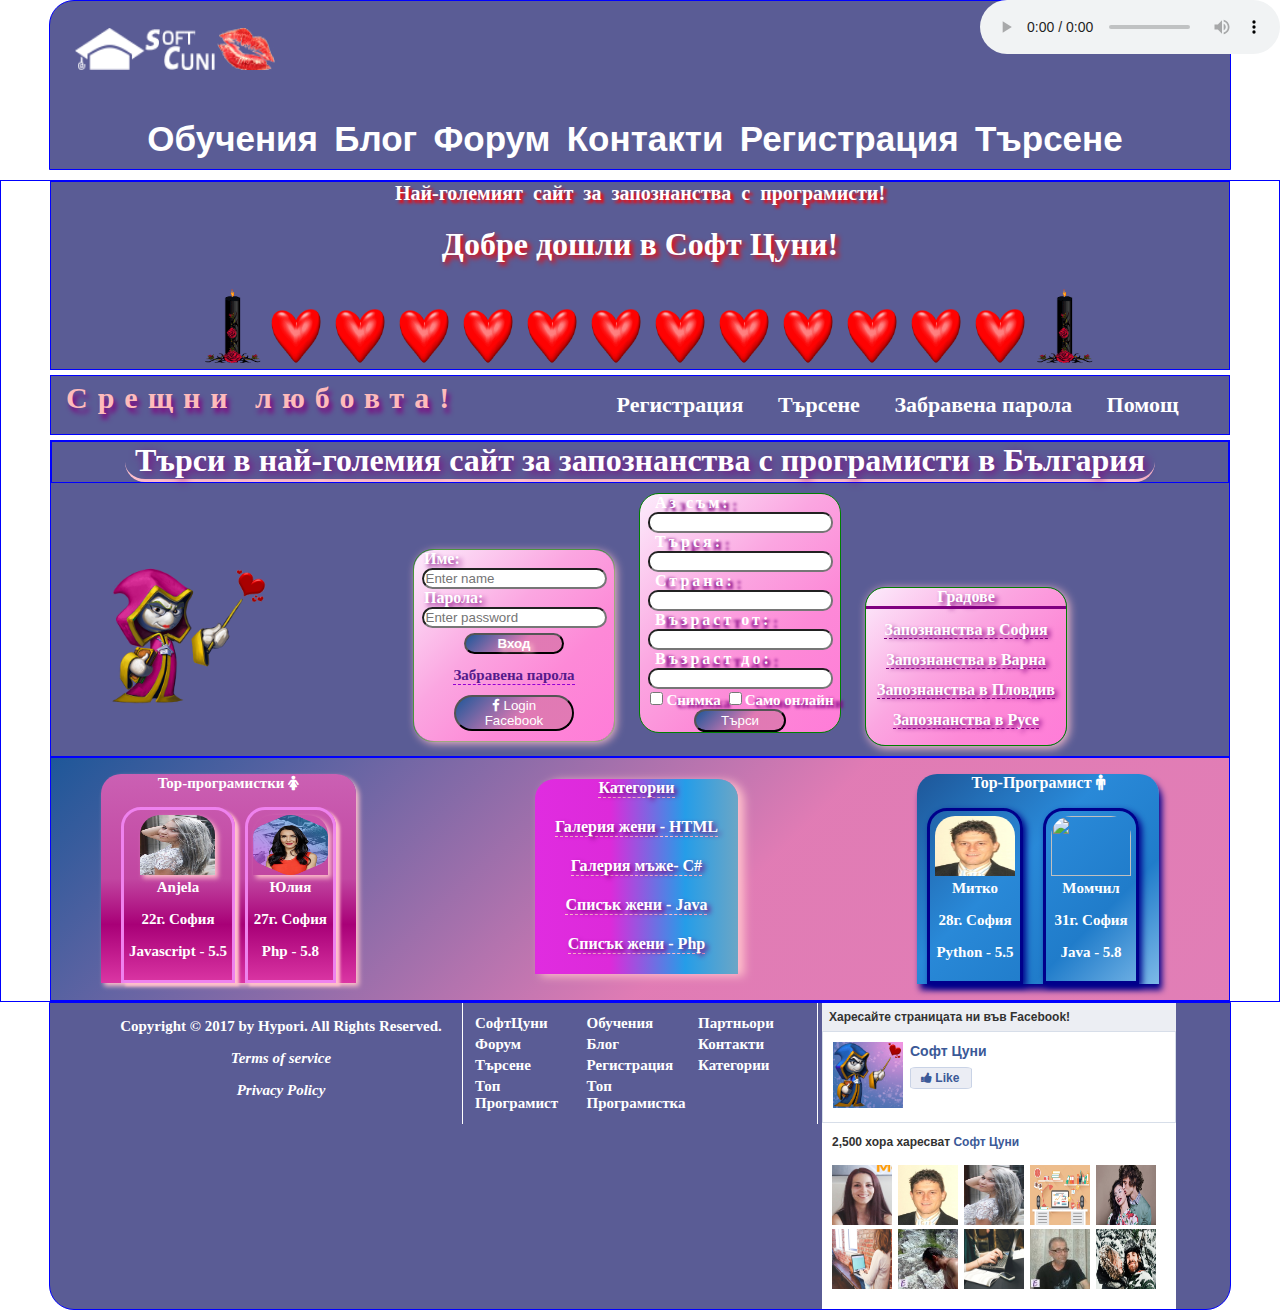
==== commit bd9450de: "Merge remote-tracking branch 'origin/master'" ====
--- a/index.html
+++ b/index.html
@@ -10,6 +10,7 @@
     <link rel="stylesheet" type="text/css" href="styles/styles.css">
     <link href="images/heart-icon.png" rel="shortcut icon" type="image/x-icon"/>
 
+
     <!-- fonts -->
     <link href="http://bg.allfont.net/allfont.css?fonts=andantino-script" rel="stylesheet" type="text/css"/>
     <link rel="stylesheet" href="https://cdnjs.cloudflare.com/ajax/libs/font-awesome/4.7.0/css/font-awesome.min.css">
@@ -40,7 +41,7 @@
             <li><a href="blog.html">Блог</a></li>
             <li><a href="forum.html">Форум</a></li>
             <li><a href="contacts.html">Контакти</a></li>
-            <li><a href="register.html">Регистрация</a></li>
+            <li><a href="signup.html">Регистрация</a></li>
             <li><a href="search.html">Търсене</a></li>
         </ul>
 
@@ -119,7 +120,10 @@
 
         </header>
 
-        <img src="images/normal-wizard.png" alt="" id="normal-wizard-pic">
+        <div class="first-wizard-div">
+            <img src="images/pink-wizard.png" alt="" id="normal-wizard-pic" class="pink-wizard">
+        </div>
+
 
         <article class="register-form">
             <form action="post">
@@ -214,7 +218,8 @@
                 </li>
             </ul>
         </article>
-        <img src="images/pink-wizard.png" alt="" id="pink-wizard-pic">
+
+
     </section>
 
     <section class="top-programmers">
--- a/styles/styles.css
+++ b/styles/styles.css
@@ -11,12 +11,14 @@
 	margin: 0 auto;
 	
 	font-weight: bold;
-
-	
-
-
+<<<<<<< HEAD
+
+	
 =======
 >>>>>>> origin/master
+
+	background-image: url("images/valentine-background.jpg");
+
 }
 
 /* Things in header */
@@ -70,6 +72,7 @@
 	margin-top: 20px;
 	margin-right: 10px;
 	font-size: 35px;
+	font-family: Andantino script, sans-serif;
 	display: inline-block;
 	list-style: none;
 }
@@ -77,11 +80,14 @@
 .nav-bar ul li a{
 	text-decoration: none;
 	color: #ffffff;
+<<<<<<< HEAD
 
 font-size: 1em;
-
 =======
 >>>>>>> origin/master
+
+	font-size: 1em;
+
 }
 
 .nav-bar ul li a:hover{
@@ -709,54 +715,167 @@
 
 
 
-/* footer */
+/* Footer */
 
 footer{
-	width: 100%;
-	padding: 30px 0;
-	z-index: 10;
-	position: relative;
-	background: #9288ad;
-}
-
-.footer-container{
-	border: 1px solid green;
-	width: 960px;
-	position: relative;
-	margin-left: auto;
-	margin-right: auto;
-	padding-right: 10px;
-	padding-left: 10px;
-	height: 100%;
-}
-
-footer .footer-container div{
-	width: 40%;
-	border: 1px solid green;
-	margin: 10px;
-	display: inline-block;
-}
-
+	width: calc(100% - 100px);
+	border-bottom-left-radius: 25px;
+	border-bottom-right-radius: 25px;
+	background: #5a5c95;
+}
+
+footer .footer-container>div{
+	width: 30%;
+	min-width: 200px;
+	/*border: 1px solid green;*/
+	display: inline-block;
+	vertical-align: top;
+}
+
+.copyrigth p{
+	font-family: "Comic Sans MS", serif;
+	font-size: 15px;
+	color: #fff;
+}
+
+.copyrigth a{
+	font-style: italic;
+	text-decoration: none;
+	color: #fff;
+}
+
+.sitemap{
+	border-left: 1px solid white;
+	border-right:1px solid white;
+	text-align: center;
+}
+
+.sitemap ul{
+	margin: 0 auto;
+	padding: 10px;
+	text-align: left;
+}
 
 .sitemap ul li{
-	margin: 5px;
-	border: 1px solid green;
+	font-family: "Comic Sans MS", serif;
+	width: 31%;
+	min-width: 70px;
+	margin: 2px;
+	/*border: 1px solid green;*/
 	font-size: 15px;
 	display: inline-block;
 	list-style: none;
+	word-wrap: break-word;
+	vertical-align: top;
 }
 
 .sitemap ul li a{
 	text-decoration: none;
-	color: rgba(30,87,153,1);
+	color: #fff;
+}
+
+.sitemap ul li a:hover{
+	color: #e079b3;
+}
+/*
+.social-links{
+	padding-top: 30px;
 }
 
 .social-links img{
 	width: 30px;
 	margin: 5px;
+	border-radius: 15%;
+}*/
+
+.social-links{
+	margin: 0 auto;
+	padding: 0;
+	background: #fff;
+}
+
+.social-links>div{
+	margin: 0 auto;
+	display: block;
+	text-align: left;
+}
+
+#like-us{
+	font-family: Tahoma,sans-serif;
+	font-size: 12px;
+	padding: 7px;
+	color: #323232;
+	background: #ECEEF3;
+}
+
+#fb-link{
+	height: 70px;
+	border: 1px solid #d7dee9;
+	padding: 10px;
+}
+
+#fb-link #fb-page-img{
+	float: left;
+	width: 70px;
+}
+
+#fb-link>#fb-page-link{
+	width: 70%;
+	display: inline-block;
+	margin-left: 7px;
+	font-family: Tahoma,sans-serif; 
+	font-size: 14px;
+	color: #3B5997;
+	text-decoration: none;
+}
+
+#fb-link>#like{
+	border: 1px solid #C9D3E6;
 	border-radius: 10%;
-}
-
-
-
-
+	margin-top: 7px;
+	margin-left: 7px;
+	display: inline-block;
+	text-decoration: none;
+	width: 40px;
+	padding: 3px 10px 3px 10px;
+	background: #EBEDF4;
+	font-size: 12px;
+	font-family: Tahoma,sans-serif;
+	color: #3B5997;
+}
+
+#fb-link>#like:hover{
+	background: #3B5997;
+	color: #EBEDF4;
+}
+
+#people-liked>p{
+	font-family: Arial,sans-serif;
+	font-size: 12px;
+	color: #323232;
+	padding-left: 10px;
+}
+
+#people-liked>p>span{
+	font-family: Arial,sans-serif;
+	font-size: 12px;
+	color: #3B5997;
+}
+
+#people-liked img{
+	width: 60px;
+	height: 60px;
+	
+}
+
+#people-liked ul{
+	padding-left: 10px;
+	
+}
+
+#people-liked ul li{
+	width: 18%;
+	list-style: none;
+	display: inline-block;
+
+}
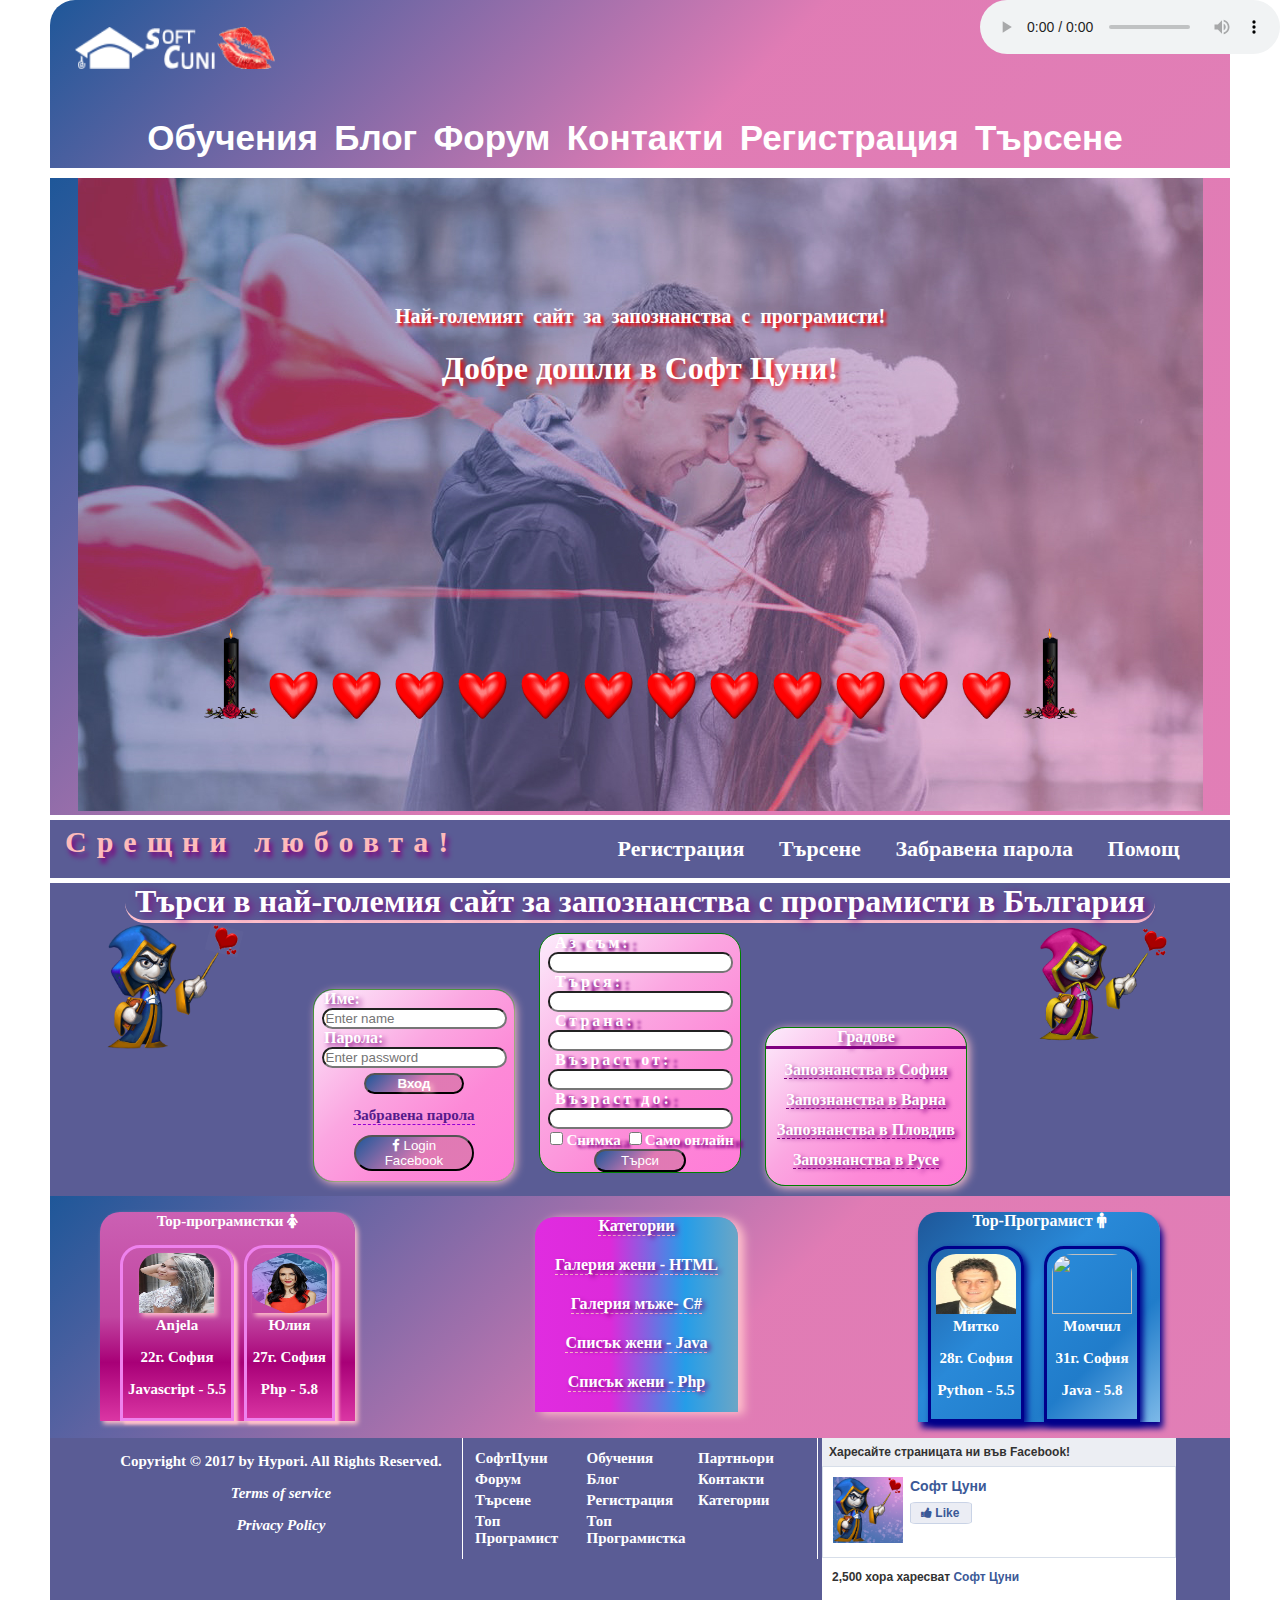
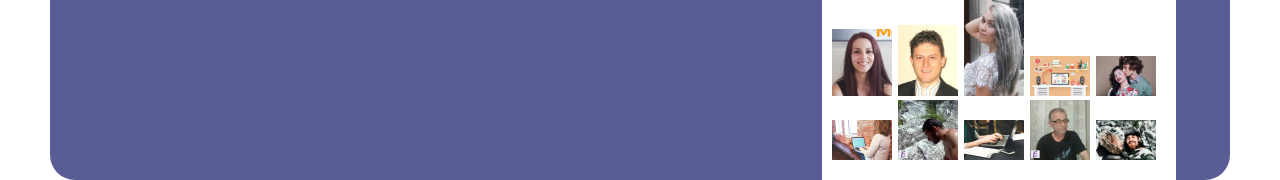
==== commit af4c8f35: "Last Commit" ====
--- a/index.html
+++ b/index.html
@@ -10,14 +10,11 @@
     <link rel="stylesheet" type="text/css" href="styles/styles.css">
     <link href="images/heart-icon.png" rel="shortcut icon" type="image/x-icon"/>
 
-
     <!-- fonts -->
     <link href="http://bg.allfont.net/allfont.css?fonts=andantino-script" rel="stylesheet" type="text/css"/>
     <link rel="stylesheet" href="https://cdnjs.cloudflare.com/ajax/libs/font-awesome/4.7.0/css/font-awesome.min.css">
     <!-- fonts -->
     <link rel="stylesheet" href="styles/media.css">
-
-
 
 </head>
 
@@ -41,15 +38,22 @@
             <li><a href="blog.html">Блог</a></li>
             <li><a href="forum.html">Форум</a></li>
             <li><a href="contacts.html">Контакти</a></li>
-            <li><a href="signup.html">Регистрация</a></li>
+            <li><a href="register.html">Регистрация</a></li>
             <li><a href="search.html">Търсене</a></li>
         </ul>
 
     </nav>
+	
 </header>
 
 <main>
     <header class="header-main">
+		
+		<div class="image-slider">
+			<img id="first" src="images/main%20image.jpg">
+			<!-- <img id="second" src="images/woman-typing-writing-windows%20-%20Copy.jpg"> 
+			<img id="third" src="images/pexels-photo%20-%20Copy.jpg"> -->
+		</div>
 
         <div class="welcome">
 					<span class="moto">
@@ -120,10 +124,7 @@
 
         </header>
 
-        <div class="first-wizard-div">
-            <img src="images/pink-wizard.png" alt="" id="normal-wizard-pic" class="pink-wizard">
-        </div>
-
+        <img src="images/normal-wizard.png" alt="" id="normal-wizard-pic">
 
         <article class="register-form">
             <form action="post">
@@ -218,8 +219,7 @@
                 </li>
             </ul>
         </article>
-
-
+        <img src="images/pink-wizard.png" alt="" id="pink-wizard-pic">
     </section>
 
     <section class="top-programmers">
--- a/styles/styles.css
+++ b/styles/styles.css
@@ -1,7 +1,6 @@
 /* building the website system layout */
 
 header, footer, main, section{
-	border: 1px solid blue;
 	margin: 0 auto;
 	padding: 0;
 	text-align: center;
@@ -11,11 +10,6 @@
 	margin: 0 auto;
 	
 	font-weight: bold;
-<<<<<<< HEAD
-
-	
-=======
->>>>>>> origin/master
 
 	background-image: url("images/valentine-background.jpg");
 
@@ -46,12 +40,12 @@
 	border-top-right-radius: 25px;
 	margin-bottom: 10px;
 
-	/*
+	
 	background: -moz-linear-gradient(-45deg, rgba(30,87,153,1) 0%, rgba(224,121,179,0.98) 58%, rgba(224,121,179,0.96) 100%); /* FF3.6-15 */
-	/*	background: -webkit-linear-gradient(-45deg, rgba(30,87,153,1) 0%,rgba(224,121,179,0.98) 58%,rgba(224,121,179,0.96) 100%); /* Chrome10-25,Safari5.1-6 */
-	/*	background: linear-gradient(135deg, rgba(30,87,153,1) 0%,rgba(224,121,179,0.98) 58%,rgba(224,121,179,0.96) 100%); /* W3C, IE10+, FF16+, Chrome26+, Opera12+, Safari7+ */
-	/*	filter: progid:DXImageTransform.Microsoft.gradient( startColorstr='#1e5799', endColorstr='#f5e079b3',GradientType=1 ); /* IE6-9 fallback on horizontal gradient */
-	background: #5a5c95;
+		background: -webkit-linear-gradient(-45deg, rgba(30,87,153,1) 0%,rgba(224,121,179,0.98) 58%,rgba(224,121,179,0.96) 100%); /* Chrome10-25,Safari5.1-6 */
+		background: linear-gradient(135deg, rgba(30,87,153,1) 0%,rgba(224,121,179,0.98) 58%,rgba(224,121,179,0.96) 100%); /* W3C, IE10+, FF16+, Chrome26+, Opera12+, Safari7+ */
+		filter: progid:DXImageTransform.Microsoft.gradient( startColorstr='#1e5799', endColorstr='#f5e079b3',GradientType=1 ); /* IE6-9 fallback on horizontal gradient */
+	/*background: #5a5c95;*/
 
 }
 #logo-image{
@@ -80,11 +74,6 @@
 .nav-bar ul li a{
 	text-decoration: none;
 	color: #ffffff;
-<<<<<<< HEAD
-
-font-size: 1em;
-=======
->>>>>>> origin/master
 
 	font-size: 1em;
 
@@ -99,6 +88,8 @@
 	margin-right: 15px;
 }
 
+
+
 /* media querys for header-nav <- to become responsible */
 @media screen and(max-width: 900px){
 	.nav-bar{display:block;}
@@ -112,31 +103,98 @@
 	margin-bottom: 5px;
 	width: calc(100% - 100px);
 	
-	/*	background: -moz-linear-gradient(-45deg, rgba(30,87,153,1) 0%, rgba(224,121,179,0.98) 58%, rgba(224,121,179,0.96) 100%); /* FF3.6-15 */
-	/*	background: -webkit-linear-gradient(-45deg, rgba(30,87,153,1) 0%,rgba(224,121,179,0.98) 58%,rgba(224,121,179,0.96) 100%); /* Chrome10-25,Safari5.1-6 */
-	/*	background: linear-gradient(135deg, rgba(30,87,153,1) 0%,rgba(224,121,179,0.98) 58%,rgba(224,121,179,0.96) 100%); /* W3C, IE10+, FF16+, Chrome26+, Opera12+, Safari7+ */
-	/*	filter: progid:DXImageTransform.Microsoft.gradient( startColorstr='#1e5799', endColorstr='#f5e079b3',GradientType=1 ); /* IE6-9 fallback on horizontal gradient */
-	
-	background: #5a5c95;
-
-}
+		background: -moz-linear-gradient(-45deg, rgba(30,87,153,1) 0%, rgba(224,121,179,0.98) 58%, #e079b3 100%); /* FF3.6-15 */
+		background: -webkit-linear-gradient(-45deg, rgba(30,87,153,1) 0%,rgba(224,121,179,0.98) 58%,rgba(224,121,179,0.96) 100%); /* Chrome10-25,Safari5.1-6 */
+		background: linear-gradient(135deg, rgba(30,87,153,1) 0%,rgba(224,121,179,0.98) 58%,rgba(224,121,179,0.96) 100%); /* W3C, IE10+, FF16+, Chrome26+, Opera12+, Safari7+ */
+		filter: progid:DXImageTransform.Microsoft.gradient( startColorstr='#1e5799', endColorstr='#f5e079b3',GradientType=1 ); /* IE6-9 fallback on horizontal gradient */
+	
+	/*background: #5a5c95;*/
+	z-index: 0;
+	position: relative;
+	top: 0;
+  	left: 0;
+
+}
+
+.image-slider img{
+	max-width: 100%;
+    height: auto;
+	z-index: 1;
+	position: relative;
+}
+
+/*@keyframes cf4FadeInOut {
+  0% {
+    opacity:1;
+  }
+  17% {
+    opacity:1;
+  }
+  25% {
+    opacity:0;
+  }
+  92% {
+    opacity:0;
+  }
+  100% {
+    opacity:1;
+  }
+}
+
+
+.image-slider #third{
+  animation-delay: 4s;
+}
+.image-slider #second{
+  animation-delay: 2s;
+}
+.image-slider #first{
+  animation-delay: 0;
+}*/
+
+.image-slider #first{
+	position: relative;
+	top: 0;
+  	left: 0;
+}
+
+.image-slider #second{
+	position: absolute;
+	top: 0;
+  	left: 0;
+}
+
+.image-slider #third{
+	position: absolute;
+	top: 0;
+  	left: 0;
+}
+
  /* Tук са трите дива с туптящите сърца */
 .ul-hearts{
 
 	list-style: none;
 	padding: 0;
 	margin:0 20px 0 20px;
+	z-index: 2;
 }
 .welcome{
 	display:block;
 	margin: 0 auto;
 	font-family: "Comic Sans MS";
+	z-index: 2;
+	margin-left: auto;
+	margin-right: auto;
+	position: absolute;
+	top: 20%;
+	left: 0;
+	right: 0;
+	
 }
 .welcome h1{
 	font-family: "Comic Sans MS";
 	display:inline-block;
 	color: #fff;
-
 	text-shadow: 3px 3px 5px red;
 }
 .welcome h1:hover{
@@ -158,16 +216,23 @@
 }
 .left-hearts{
 	margin: 0 0 0 15px;
-
+	z-index: 2;
+	margin-left: auto;
+	margin-right: auto;
+	position: absolute;
+	top: 70%;
+	left: 0;
+	right: 0;
 
 }
 .left-hearts img{
-	width: 60px;
-	height: 60px;
+	max-width: 5%;
+	height: auto;
 
 }
 .left-hearts img:first-child, .left-hearts img:last-child {
-	height: 80px;
+	max-width: 5%;
+	height: auto;
 }
 /* second nav */
 .second-nav{
@@ -236,7 +301,7 @@
 .separator img{
 	height: 25px;
 }
-/* carousel */
+/* carousel
 
 .w3-content{
 
@@ -266,19 +331,19 @@
 	width: 25px;
 	height: 25px;
 
-}
-.first-wizard-div{
-	display: inline-block;
-	width: 150px;
+}*/
+
+#normal-wizard-pic{
+
+	width: 100%; max-width: 150px;
 	height: auto;
 	float: left;
-	margin: 80px 0 0 50px;
-}
-#first-wizard-div:hover{
+	margin-left: 50px;
+}
+#normal-wizard-pic:hover{
 	transform: rotate(10deg);
 	transition: 0.8s;
 	cursor: pointer;
-
 }
 #pink-wizard-pic{
 	width: 100%; max-width: 150px;
@@ -295,8 +360,6 @@
 
 
 .blog-posts article{
-
-
 	width: 200px;
 	border: 1px solid green;
 	margin: 10px;
@@ -385,9 +448,7 @@
 }
 
 .blog-posts img{
-	width: 180px;
-
-	float:left;
+	width: 300px;
 }
 .forgot-pass{
 	border-bottom: dashed thin darkviolet;
@@ -863,8 +924,8 @@
 }
 
 #people-liked img{
-	width: 60px;
-	height: 60px;
+	max-width: 60px;
+    height: auto;
 	
 }
 
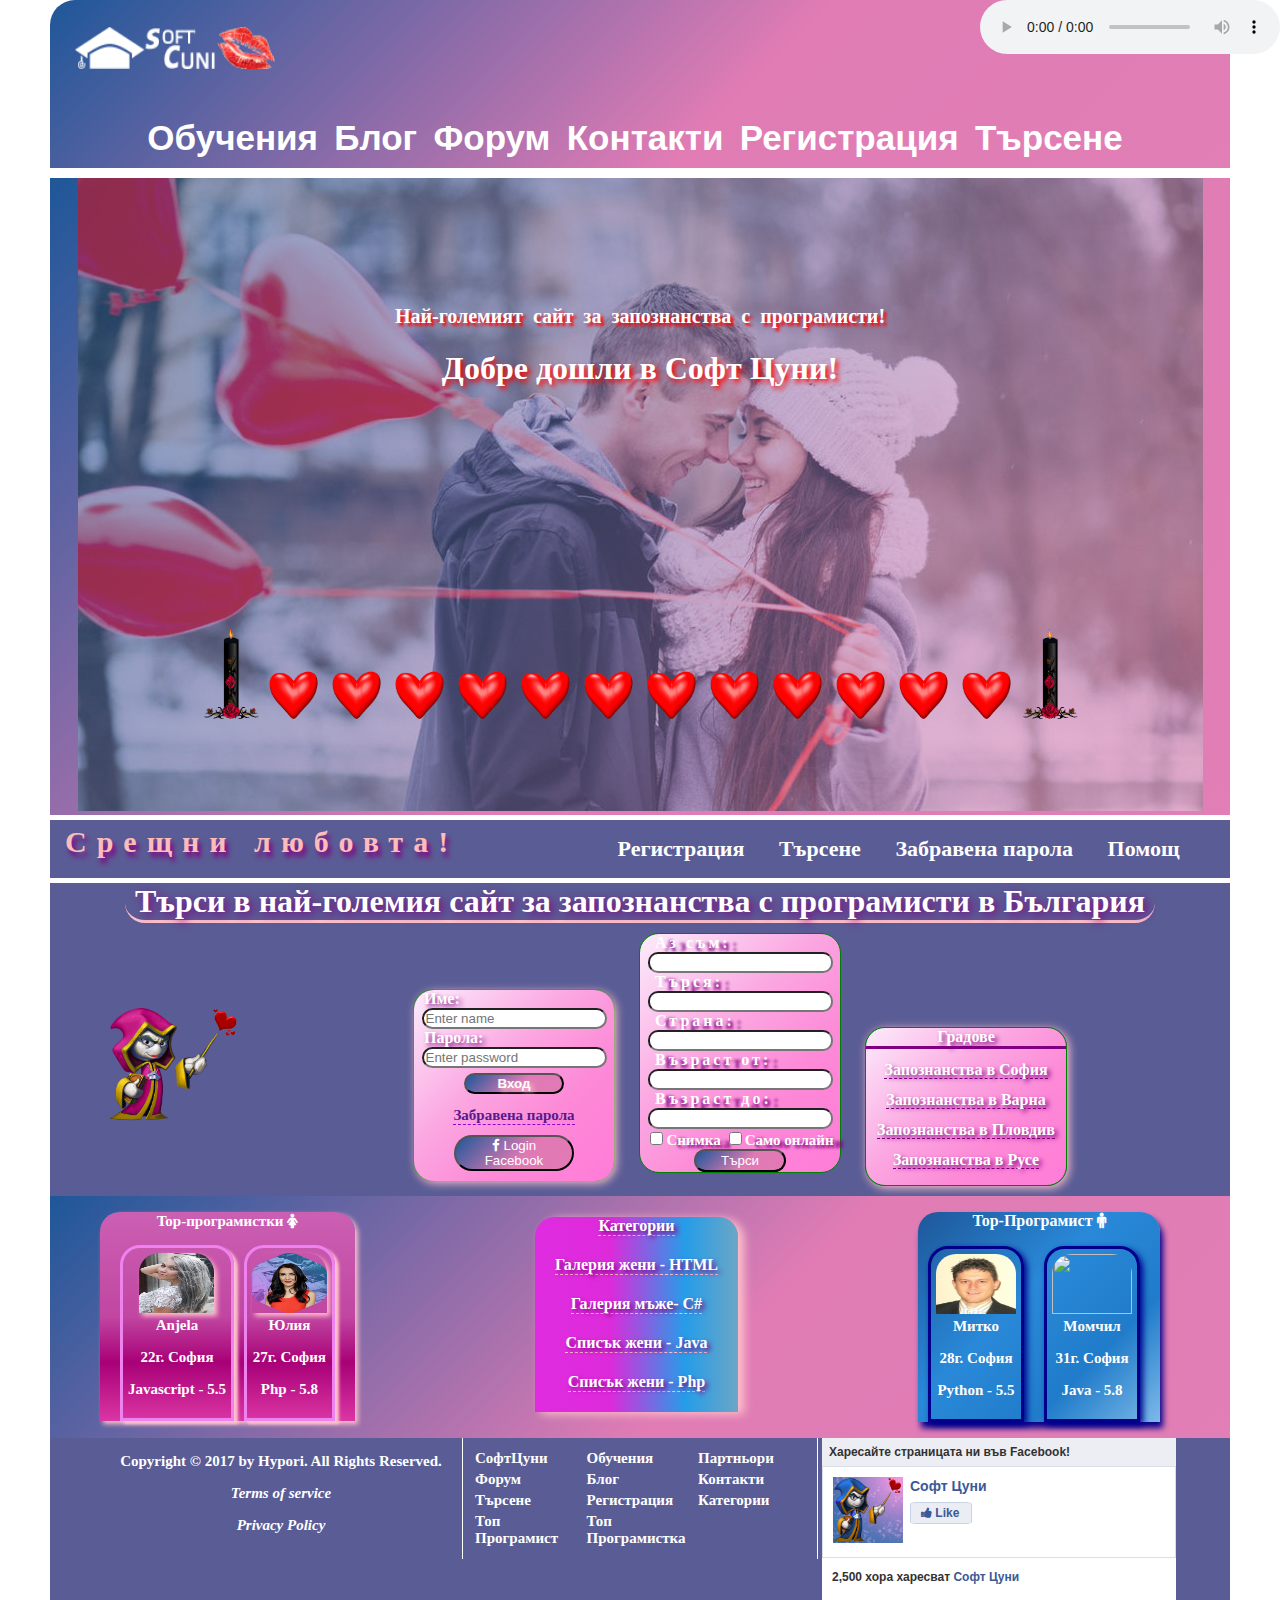
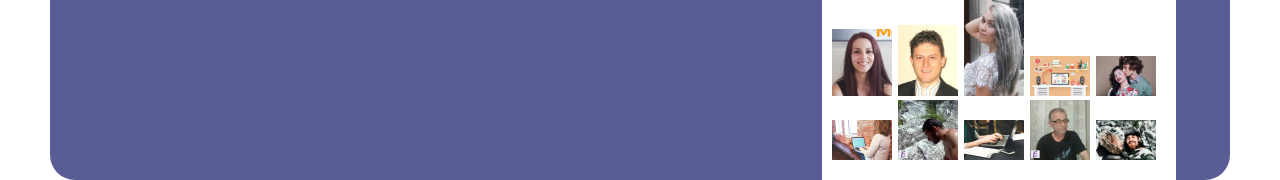
==== commit 24faa671: "Merge remote-tracking branch 'origin/master'" ====
--- a/index.html
+++ b/index.html
@@ -9,6 +9,7 @@
 
     <link rel="stylesheet" type="text/css" href="styles/styles.css">
     <link href="images/heart-icon.png" rel="shortcut icon" type="image/x-icon"/>
+
 
     <!-- fonts -->
     <link href="http://bg.allfont.net/allfont.css?fonts=andantino-script" rel="stylesheet" type="text/css"/>
@@ -124,7 +125,10 @@
 
         </header>
 
-        <img src="images/normal-wizard.png" alt="" id="normal-wizard-pic">
+        <div class="first-wizard-div">
+            <img src="images/pink-wizard.png" alt="" id="normal-wizard-pic" class="pink-wizard">
+        </div>
+
 
         <article class="register-form">
             <form action="post">
@@ -219,7 +223,8 @@
                 </li>
             </ul>
         </article>
-        <img src="images/pink-wizard.png" alt="" id="pink-wizard-pic">
+
+
     </section>
 
     <section class="top-programmers">
--- a/styles/styles.css
+++ b/styles/styles.css
@@ -10,6 +10,11 @@
 	margin: 0 auto;
 	
 	font-weight: bold;
+<<<<<<< HEAD
+
+	
+=======
+>>>>>>> origin/master
 
 	background-image: url("images/valentine-background.jpg");
 
@@ -74,6 +79,11 @@
 .nav-bar ul li a{
 	text-decoration: none;
 	color: #ffffff;
+<<<<<<< HEAD
+
+font-size: 1em;
+=======
+>>>>>>> origin/master
 
 	font-size: 1em;
 
@@ -331,19 +341,27 @@
 	width: 25px;
 	height: 25px;
 
+<<<<<<< HEAD
 }*/
 
 #normal-wizard-pic{
 
 	width: 100%; max-width: 150px;
+=======
+}
+.first-wizard-div{
+	display: inline-block;
+	width: 150px;
+>>>>>>> origin/master
 	height: auto;
 	float: left;
-	margin-left: 50px;
-}
-#normal-wizard-pic:hover{
+	margin: 80px 0 0 50px;
+}
+#first-wizard-div:hover{
 	transform: rotate(10deg);
 	transition: 0.8s;
 	cursor: pointer;
+
 }
 #pink-wizard-pic{
 	width: 100%; max-width: 150px;
@@ -360,6 +378,8 @@
 
 
 .blog-posts article{
+
+
 	width: 200px;
 	border: 1px solid green;
 	margin: 10px;
@@ -448,7 +468,9 @@
 }
 
 .blog-posts img{
-	width: 300px;
+	width: 180px;
+
+	float:left;
 }
 .forgot-pass{
 	border-bottom: dashed thin darkviolet;
